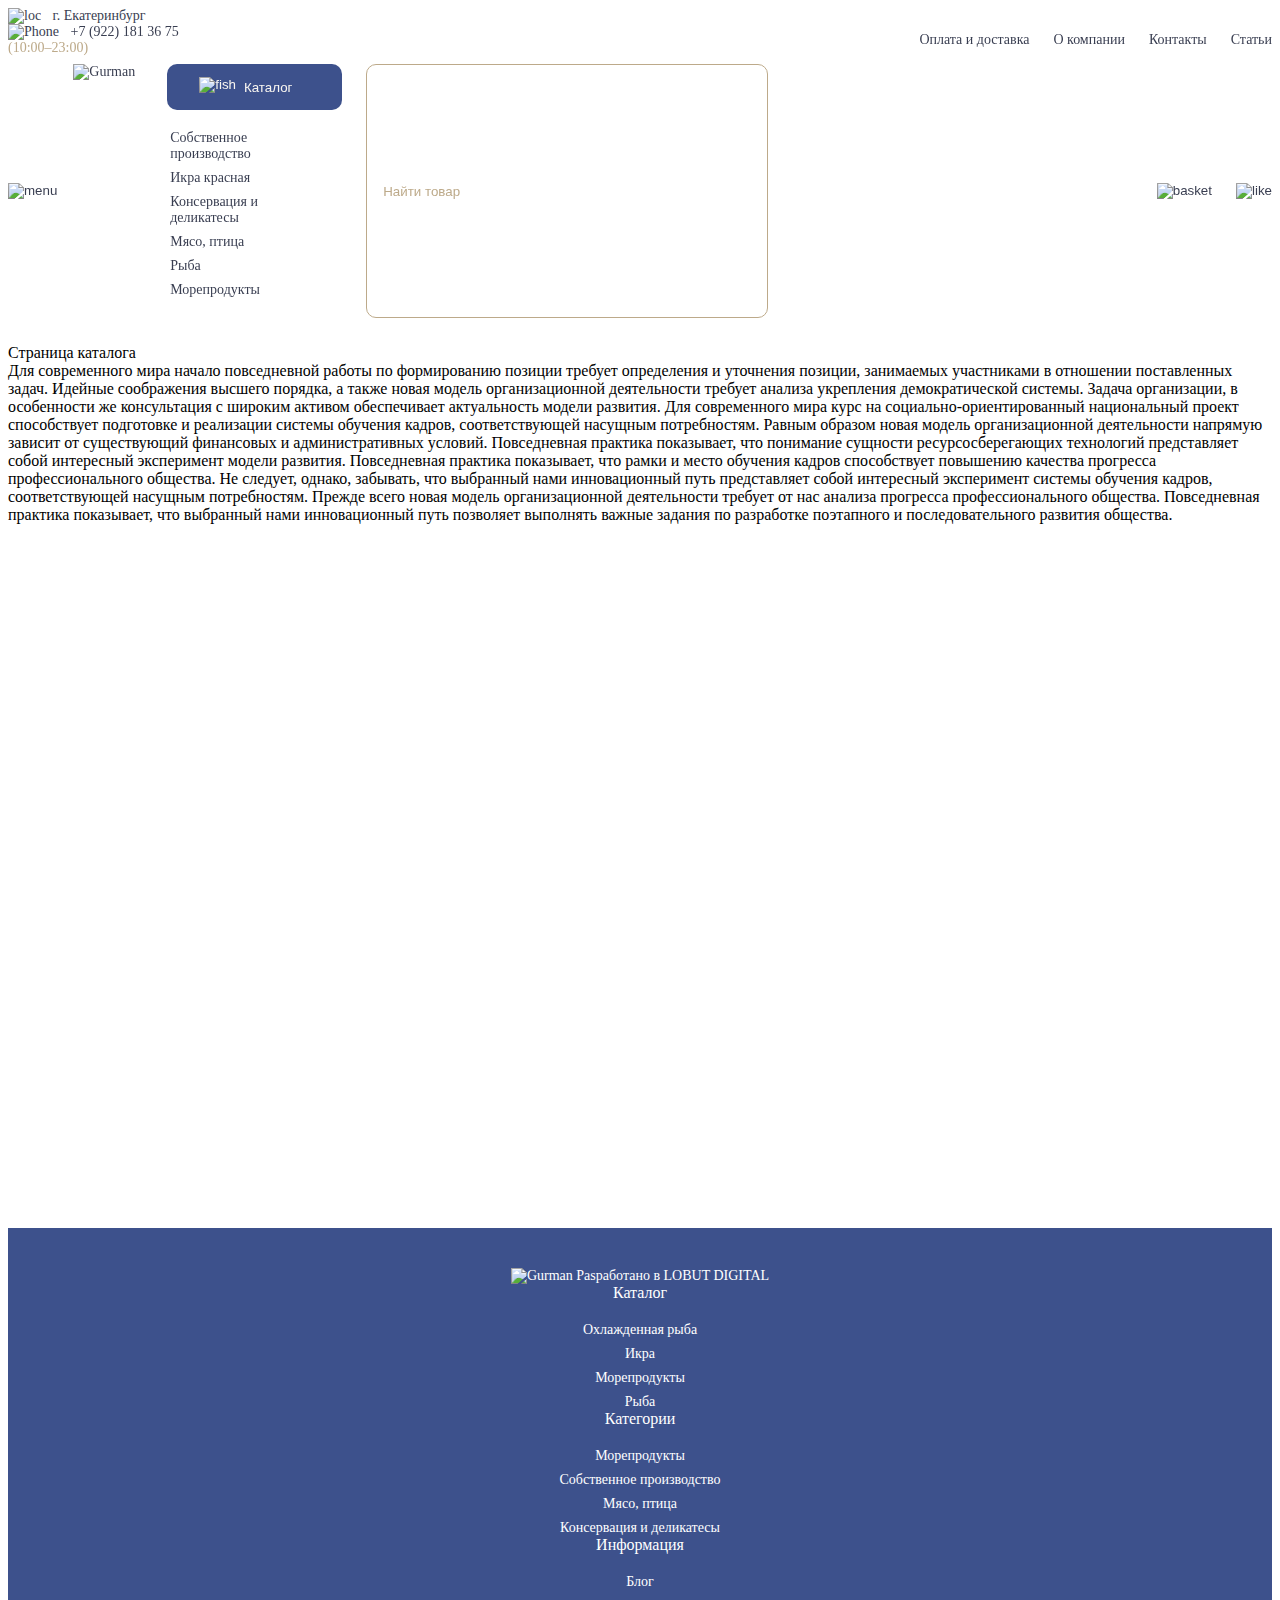
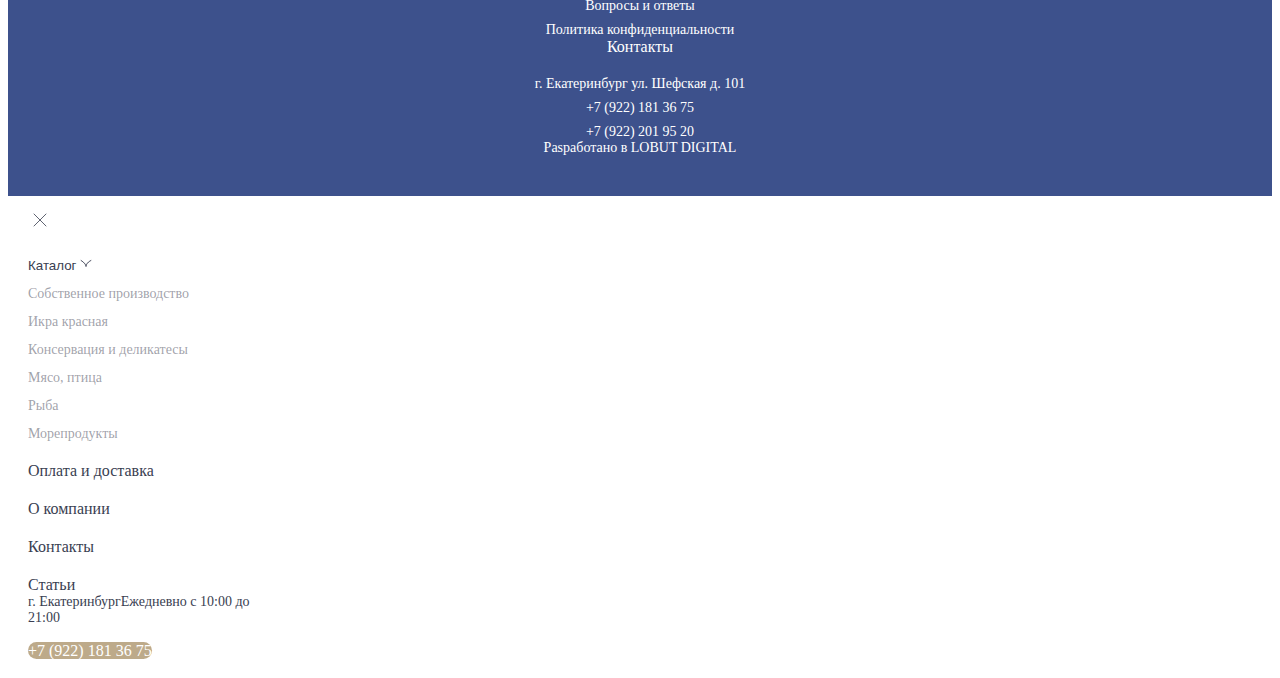
==== catalog.html @ f4ea6d68 "исправления в Задача 1. Формирование каркаса сайта" ====
<!DOCTYPE html>
<html lang="ru">
<head>
    <meta charset="UTF-8" />
    <meta name="viewport" content="width=device-width, initial-scale=1.0, maximum-scale=1.0" />
    <title>Гурман Маркет</title>

    <!-- FONTS -->
    <link rel="preconnect" href="https://fonts.googleapis.com" />
    <link rel="preconnect" href="https://fonts.gstatic.com" crossorigin />
    <link href="https://fonts.googleapis.com/css2?family=Raleway:ital,wght@0,100..900;1,100..900&display=swap" rel="stylesheet" />
    <link rel="stylesheet" href="assets/fonts/ChampagneLimousines/style.css" />

    <!-- LIB -->
    <link rel="stylesheet" href="css/bootstrap.min.css" />
    <link rel="stylesheet" href="css/swiper-bundle.min.css" />

    <!-- STYLES FOR SITE -->
    <link rel="stylesheet" href="css/styles.css" />
</head>
<body>
    <div class="wrapper">

<!------------ header --------------->

        <header class="header h6 container-lg ">
            <div class="header__top d-none d-lg-flex justify-content-between align-items-center">
                <div class="contact d-flex align-items-center">
                    <div class="contact__location d-flex align-items-center">
                        <img src="assets/icons/location-01.svg" alt="loc"/>
                        <span class="nw">г. Екатеринбург</span>
                    </div>
                    <div class="contact__phone d-flex align-items-center">
                        <img src="assets/icons/Phone.svg" alt="Phone"/>
                        <a href="tel:+7 (922) 181 36 75" class="nw">+7 (922) 181 36 75</a>
                    </div>
                    <div class="contact__time nw d-flex align-items-center">(10:00–23:00)</div>
                </div>
                <nav class="nav-top d-flex align-items-center">
                    <ul class="menu menu-top">
                        <li class="menu-top__li"><a href="#">Оплата и доставка</a></li>
                        <li class="menu-top__li"><a href="#">О компании</a></li>
                        <li class="menu-top__li"><a href="#">Контакты</a></li>
                        <li class="menu-top__li"><a href="#">Статьи</a></li>
                    </ul>
                </nav>
            </div>
            <div class="header__bot d-flex align-items-center">
                <div class="header__bot__left">
                    <button class="open-lm d-block d-lg-none" type="button" data-bs-toggle="offcanvas" data-bs-target="#leftLabel" aria-controls="offcanvasExample"><img src="assets/icons/menu-line-horizontal.svg" alt="menu">
                    </button>
                    <a href="/index.html"><img src="assets/icons/Gurman-logo.svg" alt="Gurman" class="logo"/></a>
                    <div class="btn-group d-none d-lg-flex">
                        <button class="header__bot__btn d-none d-lg-flex" type="button" data-bs-toggle="dropdown" data-bs-auto-close="outside" aria-expanded="false">
                            <img src="assets/icons/katakog-fish.svg" alt="fish" class="header__bot__fish"/>Каталог
                        </button>
                        <div class="dropdown-menu">
                            <ul class="dropdown-menu__ul m5" id="top-katalog">
                                <li class="dropdown-menu__item"><a href="#">Собственное производство</a></li>
                                <li class="dropdown-menu__item"><a href="#">Икра красная</a></li>
                                <li class="dropdown-menu__item"><a href="#">Консервация и деликатесы</a></li>
                                <li class="dropdown-menu__item"><a href="#">Мясо, птица</a></li>
                                <li class="dropdown-menu__item"><a href="#">Рыба</a></li>
                                <li class="dropdown-menu__item"><a href="#">Морепродукты</a></li>
                              </ul>
                        </div>
                      </div>
                    <button class="">
                    </button>
                    <div class="header__bot__search d-none d-lg-flex font-btn">
                        <input type="text" placeholder="Найти товар">
                        <button class="header__bot__search__btn"></button>
                    </div>
                </div>

                <div class="header__bot__basket-like">
                    <button class="d-flex d-lg-none"><img src="assets/icons/search-mob.svg" alt=""/></button>
                    <button><img src="assets/icons/basket.svg" alt="basket "/></button>
                    <button><img src="assets/icons/like.svg" alt="like"/></button>
                </div>
            </div>
        </header>   

<!------------ main --------------->

        <main class="main">
            <div class="container"><p>Страница каталога<br>Для современного мира начало повседневной работы по формированию позиции требует определения и уточнения позиции, занимаемых участниками в отношении поставленных задач. Идейные соображения высшего порядка, а также новая модель организационной деятельности требует анализа укрепления демократической системы. Задача организации, в особенности же консультация с широким активом обеспечивает актуальность модели развития. Для современного мира курс на социально-ориентированный национальный проект способствует подготовке и реализации системы обучения кадров, соответствующей насущным потребностям. Равным образом новая модель организационной деятельности напрямую зависит от существующий финансовых и административных условий. Повседневная практика показывает, что понимание сущности ресурсосберегающих технологий представляет собой интересный эксперимент модели развития. Повседневная практика показывает, что рамки и место обучения кадров способствует повышению качества прогресса профессионального общества. Не следует, однако, забывать, что выбранный нами инновационный путь представляет собой интересный эксперимент системы обучения кадров, соответствующей насущным потребностям. Прежде всего новая модель организационной деятельности требует от нас анализа прогресса профессионального общества. Повседневная практика показывает, что выбранный нами инновационный путь позволяет выполнять важные задания по разработке поэтапного и последовательного развития общества.</p>
            </div>
        </main>

<!------------ footer --------------->

        <footer class="footer h6">
            <div class="container d-flex flex-lg-row flex-column justify-content-between align-items-center align-items-lg-start text-lg-start text-center">
                    <div class="footer__col d-flex flex-column justify-content-between">
                        <a href="/index.html"><img src="assets/icons/Footer-logo.svg" alt="Gurman" class="logo"/></a>
                        <span class="d-none d-lg-block footer__col__dev">Paspaботано в LOBUT DIGITAL</span>
                    </div>
                    <div class="footer__col d-flex h6">
                        <ul>
                            <ol class="footer__col__title h5"><a href="#">Каталог</a></ol>
                            <ol class="footer__col__ol"><a href="#">Охлажденная рыба</a></ol>
                            <ol class="footer__col__ol"><a href="#">Икра</a></ol>
                            <ol class="footer__col__ol"><a href="#">Морепродукты</a></ol>
                            <ol class="footer__col__ol"><a href="#">Рыба</a></ol>
                        </ul>
                    </div>
                    <div class="footer__col d-flex h6">
                        <!-- ul>ol.footer__col__title.h5>a[href=#]^(ol.footer__col__ol>a[href=#])*4 -->
                        <ul>
                            <ol class="footer__col__title h5"><a href="#">Категории</a></ol>
                            <ol class="footer__col__ol"><a href="#">Морепродукты</a></ol>
                            <ol class="footer__col__ol"><a href="#">Собственное производство</a></ol>
                            <ol class="footer__col__ol"><a href="#">Мясо, птица</a></ol>
                            <ol class="footer__col__ol"><a href="#">Консервация и деликатесы</a></ol>
                        </ul>
                    </div>
                    <div class="footer__col d-flex h6">
                        <ul>
                            <ol class="footer__col__title h5"><a href="#">Информация</a></ol>
                            <ol class="footer__col__ol"><a href="#">Блог</a></ol>
                            <ol class="footer__col__ol"><a href="#">Вопросы и ответы</a></ol>
                            <ol class="footer__col__ol"><a href="#">Политика конфиденциальности</a></ol>
                        </ul>
                    </div>
                    <div class="footer__col d-flex h6">
                        <ul>
                            <ol class="footer__col__title h5"><a href="#">Контакты</a></ol>
                            <ol class="footer__col__ol"><a href="#">г. Екатеринбург ул. Шефская д. 101</a></ol>
                            <ol class="footer__col__ol"><a href="tel:+7 (922) 181 36 75">+7 (922) 181 36 75</a></ol>
                            <ol class="footer__col__ol"><a href="tel:+7 (922) 201 95 20">+7 (922) 201 95 20</a></ol>
                            <!-- ol.footer__col__ol*2>a:tel -->
                        </ul>
                    </div>
                    <span class="d-block d-lg-none h6">Paspaботано в LOBUT DIGITAL</span>
            </div>
        </footer>
    </div>

<!---------- Выдвигающаяся панель --------------->

    <div class="offcanvas offcanvas-start left-m m4" tabindex="-1" id="leftLabel" aria-labelledby="offcanvasExampleLabel">
        <div class="left-menu-top d-flex flex-column justify-content-between">
            <div class="left-menu-top__main d-flex flex-column justify-content-between">
                <div class="left-menu-top__header">
                    <button type="button" class="" data-bs-dismiss="offcanvas" aria-label="Close"> <img src="assets/icons/remove.svg" alt="remove"></button>
                </div>
                <ul class="menu-left">
                    <li>
                        <button class="left-menu-top__main__btn" type="button" data-bs-toggle="collapse" data-bs-target="#katalog" aria-controls="offcanvasExample">Каталог<img class="dir-up" src="assets/icons/direction-up.svg" alt="">
                        </button>
                        <div class="collapse left-menu-top__main__katalog" id="katalog">
                            <div class="left-menu-top__main__list color-lighter m5">
                                <ul>
                                    <li>Собственное производство</li>
                                    <li>Икра красная</li>
                                    <li>Консервация и деликатесы</li>
                                    <li>Мясо, птица</li>
                                    <li>Рыба</li>
                                    <li>Морепродукты</li>
                                </ul>
                            </div>
                        </div>
                    </li>
                    <li class="mob-top-menu__li"><a href="#">Оплата и доставка</a></li>
                    <li class="mob-top-menu__li "><a href="#">О компании</a></li>
                    <li class="mob-top-menu__li"><a href="#">Контакты</a></li>
                    <li class="mob-top-menu__li"><a href="#">Статьи</a></li>
                </ul>
            </div>
            <div class="mob-bot d-flex flex-column m5">
                <div class="mob-bot_loc d-flex flex-column m5"><span>г. Екатеринбург</span><span>Ежедневно с 10:00 до 21:00</span></div>
                <div class="icons">
                    <a href="#" target="_blank" rel="noopener noreferrer"><img src="assets/icons/telegram.svg" alt=""/></a>
                    <a href="#" target="_blank" rel="noopener noreferrer"><img src="assets/icons/vk.svg" alt=""/></a>
                </div>
                <a href="tel:+7 (922) 181 36 75" class="btn-phone font-btn">+7 (922) 181 36 75</a>
            </div>
        </div>
    </div>

    <!-- LIB -->
    <script src="js/bootstrap.bundle.min.js"></script>
    <script src="js/swiper-bundle.min.js"></script>

    <!-- SCRIPT FOR SITE -->
    <script src="js/scripts.js"></script>
</body>
</html>
---- css/styles.css ----
:root {
  --bs-body-font-family: "Raleway", sans-serif;
}

.h1 {
  font-size: 50px;
  font-weight: 700;
  font-family: "Champagne & Limousines", sans-serif;
}

.h2 {
  font-size: 30px;
  font-weight: 700;
  font-family: "Champagne & Limousines", sans-serif;
}

.h3 {
  font-size: 20px;
  font-weight: 500;
}

.h4 {
  font-size: 18px;
  font-weight: 400;
}

.font-btn {
  font-size: 16px;
  font-weight: 500;
}

.h5 {
  font-size: 16px;
  font-weight: 500;
}

.h6 {
  font-size: 14px;
  font-weight: 400;
  margin-bottom: 0;
}

.m1 {
  font-size: 33px;
  font-weight: 700;
  font-family: "Champagne & Limousines", sans-serif;
}

.m2 {
  font-size: 25px;
  font-weight: 700;
  font-family: "Champagne & Limousines", sans-serif;
}

.m3 {
  font-size: 18px;
  font-weight: 500;
}

.m4 {
  font-size: 16px;
  font-weight: 400;
}

.m5 {
  font-size: 14px;
  font-weight: 500;
}

.m5-reg {
  font-size: 16px;
  font-weight: 400;
}

.color-lighter {
  color: rgba(95, 99, 113, 0.6);
}

.offcanvas {
  --bs-offcanvas-width: 280px;
}

.text-center {
  text-align: center;
}

ul {
  padding-inline-start: 0;
  margin: 0;
}

.wrapper {
  background: white;
  min-height: 100vh;
}

.nw {
  white-space: nowrap;
}

li {
  list-style-type: none;
}

a {
  color: #393E51;
  text-decoration: none;
}

button {
  margin: 0;
  border: none;
  background: inherit;
  color: inherit;
  padding: 0;
}

.header {
  background: white;
  position: sticky;
  top: 0;
  padding-bottom: 10px;
  margin-left: auto;
  margin-right: auto;
  color: #393E51;
}
.header__top {
  height: 40px;
}
.header__bot {
  display: flex;
  justify-content: space-between;
  padding-top: 16px;
}
.header__bot__left {
  display: flex;
  flex-direction: row;
}
.header__bot__btn {
  width: 175px;
  height: 46px;
  border-radius: 10px;
  border: none;
  background: #3D518C;
  color: #F8F5F0;
  display: flex;
  align-items: center;
  margin-left: 32px;
  margin-right: 24px;
}
.header__bot__fish {
  margin: 11px 8px 16px 32px;
}
.header__bot__search {
  width: 400px;
  border-radius: 10px;
  border-top-color: #BDAA8A;
  border: 1px solid #BDAA8A;
  display: flex;
  align-items: center;
}
.header__bot__search input {
  padding-left: 16px;
  width: 90%;
  height: 22px;
  border: none;
  background: inherit;
  color: #BDAA8A;
}
.header__bot__search input:active, .header__bot__search input:hover, .header__bot__search input:focus {
  outline: 0;
  outline-offset: 0;
}
.header__bot__search input::placeholder {
  color: #BDAA8A;
}
.header__bot__search__btn {
  background-image: url("/assets/icons/search-01.svg");
  height: 24px;
  width: 24px;
}
.header__bot__basket-like {
  display: flex;
  align-items: center;
}
.header__bot__basket-like button {
  margin-right: 24px;
}
.header__bot__basket-like button:last-child {
  margin-right: 0;
}

.dropdown-menu {
  width: 175px;
}
.dropdown-menu__ul {
  margin-left: 35px;
  margin-top: 20px;
}
.dropdown-menu__item {
  margin-bottom: 8px;
}
.dropdown-menu__item:last-child {
  margin-bottom: 20px;
}

.open-lm {
  padding: 0;
  margin-right: 16px;
}

.contact {
  height: 24px;
}
.contact__location {
  margin-right: 24px;
}
.contact__phone {
  margin: 0 8px 0 0;
}
.contact__time {
  color: #BDAA8A;
  margin: 0;
}
.contact img {
  color: #393E51;
  margin: 0 8px 0 0;
}

.menu-top {
  display: flex;
  flex-direction: row;
  justify-content: flex-end;
  gap: 24px;
}

.icons img {
  margin-right: 10px;
}

.main {
  display: flex;
  justify-content: center;
  margin-left: auto;
  margin-right: auto;
  width: 100%;
  min-height: 100vh;
  background: white;
}

.footer {
  padding-top: 40px;
  padding-bottom: 40px;
  min-height: 211px;
  background: #3D518C;
  color: white;
}
.footer a {
  color: white;
}
.footer__col__dev {
  margin-top: 46px;
}
.footer__col__title {
  padding: 0;
  margin-bottom: 20px;
}
.footer__col__ol {
  padding: 0;
  margin-bottom: 8px;
}
.footer__col__ol:last-child {
  margin-bottom: 0;
}
.footer__col img {
  width: 150px;
  height: 66px;
}

.left-menu-top {
  margin: 12px 20px auto 20px;
  color: #393E51;
  height: 100%;
}
.left-menu-top__header {
  padding-bottom: 20px;
}
.left-menu-top__main li {
  margin-bottom: 20px;
}
.left-menu-top__main li:last-child {
  margin-bottom: 0;
}
.left-menu-top__main__btn {
  padding: 0;
}
.left-menu-top__main__list li {
  margin-bottom: 12px;
}
.left-menu-top__main__list li:first-child {
  margin-top: 12px;
}
.left-menu-top__main__list li:last-child {
  margin-bottom: 0;
}

.mob-bot {
  width: 240px;
  justify-content: center;
  padding-bottom: 10px;
  gap: 20px;
}
.mob-bot__loc {
  gap: 4px;
}

.btn-phone {
  width: 240px;
  color: white;
  border-radius: 10px;
  text-align: center;
  background: #BDAA8A;
}

.dir-up {
  transition: transform 0.3s ease;
  display: inline-block;
  margin-left: 4px;
}

.rotate {
  transform: rotate(180deg);
}

@media (max-width: 992px) {
  .footer {
    padding-top: 50px;
    padding-bottom: 30px;
  }
  .footer__col {
    padding-top: 0;
    margin-right: 0;
    margin-bottom: 20px;
  }
  .footer__col__title {
    margin-bottom: 16px;
  }
  .footer__col__ol {
    margin-bottom: 4px;
  }
  .footer img {
    height: 40px;
  }
  .logo {
    height: 24px;
  }
  .header__bot__basket-like button {
    margin-right: 16px;
  }
  .header__bot__basket-like button:last-child {
    margin-right: 0;
  }
}/*# sourceMappingURL=styles.css.map */
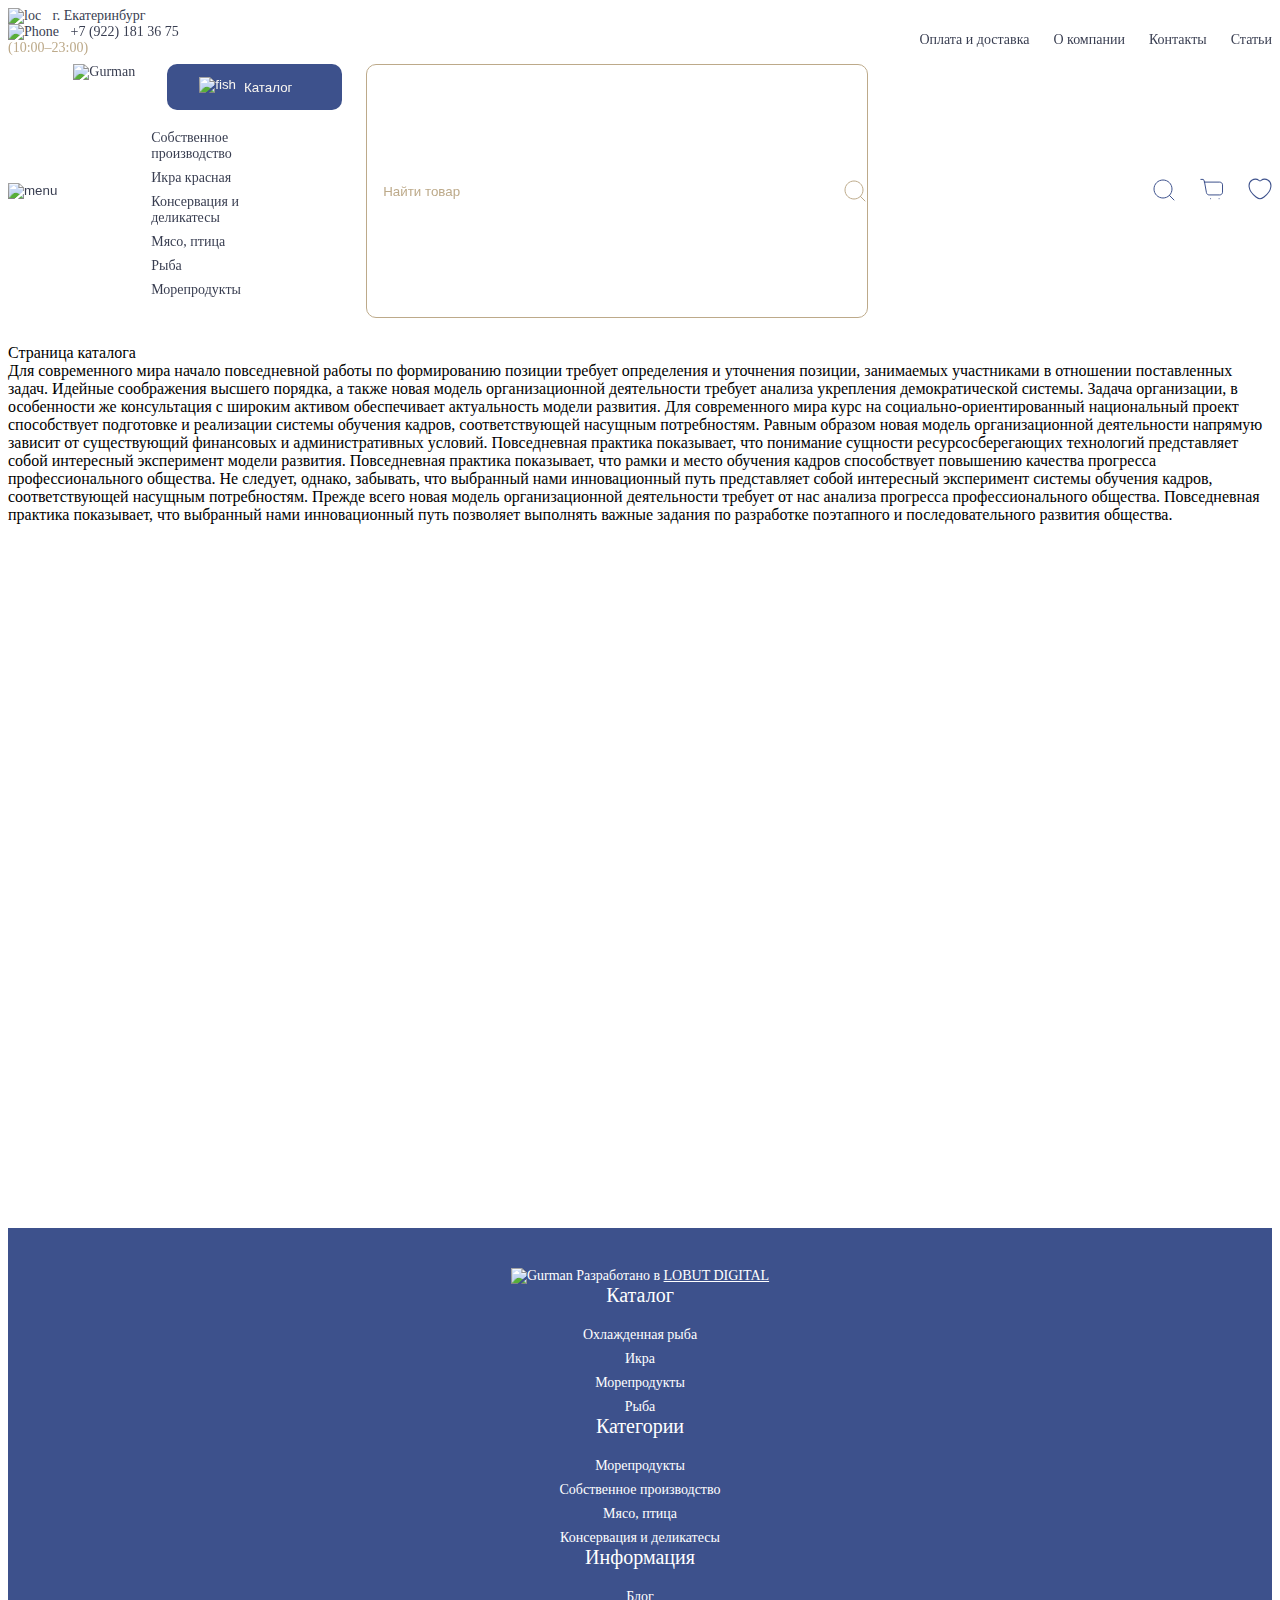
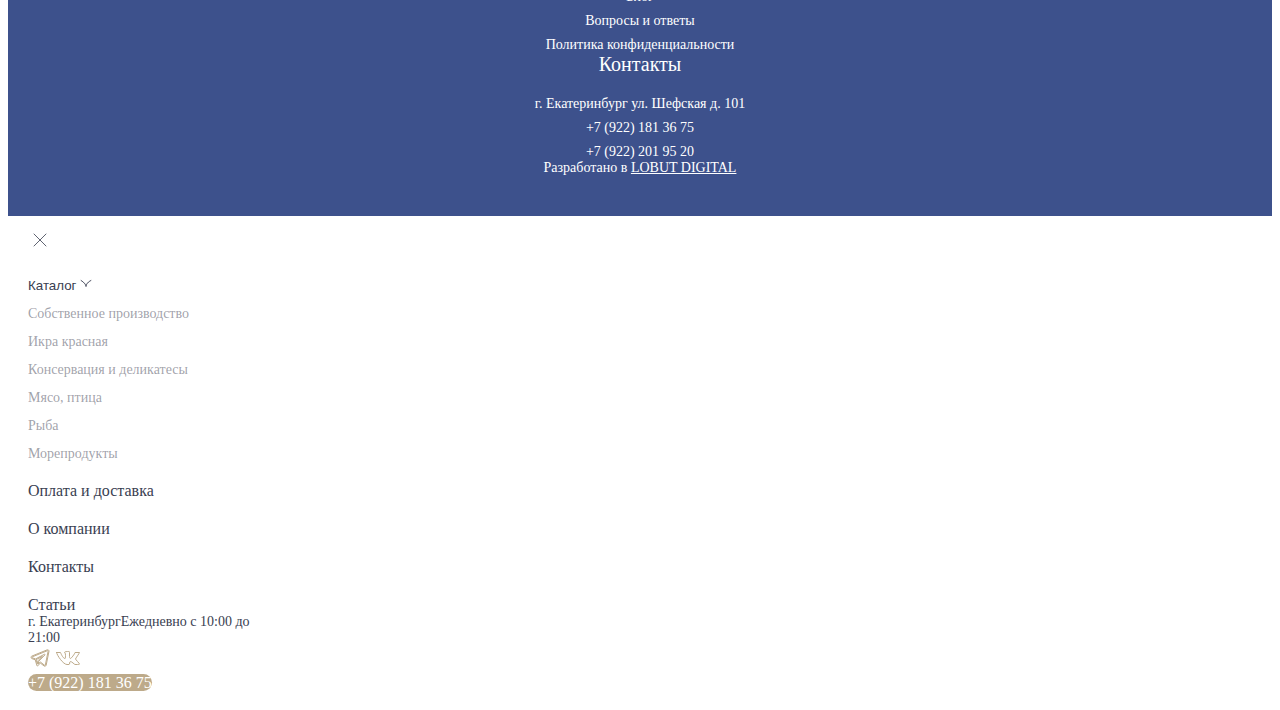
==== commit 89a79b63: "исправления 2 в Задача 1. Формирование каркаса сайта" ====
--- a/catalog.html
+++ b/catalog.html
@@ -32,12 +32,13 @@
                     </div>
                     <div class="contact__phone d-flex align-items-center">
                         <img src="assets/icons/Phone.svg" alt="Phone"/>
-                        <a href="tel:+7 (922) 181 36 75" class="nw">+7 (922) 181 36 75</a>
-                    </div>
-                    <div class="contact__time nw d-flex align-items-center">(10:00–23:00)</div>
+                        <a href="tel:+79221813675" class="nw">+7 (922) 181 36 75</a>
+                    </div>
+                    <!-- по сенимантике лучше тег заменить на time -->
+                    <time datetime="10:00-23:00" class="contact__time nw d-flex align-items-center">(10:00–23:00)</time>
                 </div>
                 <nav class="nav-top d-flex align-items-center">
-                    <ul class="menu menu-top">
+                    <ul class="menu-top">
                         <li class="menu-top__li"><a href="#">Оплата и доставка</a></li>
                         <li class="menu-top__li"><a href="#">О компании</a></li>
                         <li class="menu-top__li"><a href="#">Контакты</a></li>
@@ -45,16 +46,16 @@
                     </ul>
                 </nav>
             </div>
-            <div class="header__bot d-flex align-items-center">
-                <div class="header__bot__left">
+            <div class="header-bot d-flex align-items-center">
+                <div class="header-bot__left">
                     <button class="open-lm d-block d-lg-none" type="button" data-bs-toggle="offcanvas" data-bs-target="#leftLabel" aria-controls="offcanvasExample"><img src="assets/icons/menu-line-horizontal.svg" alt="menu">
                     </button>
                     <a href="/index.html"><img src="assets/icons/Gurman-logo.svg" alt="Gurman" class="logo"/></a>
-                    <div class="btn-group d-none d-lg-flex">
-                        <button class="header__bot__btn d-none d-lg-flex" type="button" data-bs-toggle="dropdown" data-bs-auto-close="outside" aria-expanded="false">
-                            <img src="assets/icons/katakog-fish.svg" alt="fish" class="header__bot__fish"/>Каталог
+                    <div class="btn-group d-none d-lg-flex" id="btn-group">
+                        <button class="header-bot__btn btn-blue d-none d-lg-flex" type="button" data-bs-toggle="dropdown" data-bs-auto-close="outside" aria-expanded="false">
+                            <img src="assets/icons/katakog-fish.svg" alt="fish" class="header-bot__fish"/>Каталог
                         </button>
-                        <div class="dropdown-menu">
+                        <nav class="dropdown-menu" id="drod-m">
                             <ul class="dropdown-menu__ul m5" id="top-katalog">
                                 <li class="dropdown-menu__item"><a href="#">Собственное производство</a></li>
                                 <li class="dropdown-menu__item"><a href="#">Икра красная</a></li>
@@ -63,20 +64,42 @@
                                 <li class="dropdown-menu__item"><a href="#">Рыба</a></li>
                                 <li class="dropdown-menu__item"><a href="#">Морепродукты</a></li>
                               </ul>
-                        </div>
+                        </nav>
                       </div>
                     <button class="">
                     </button>
-                    <div class="header__bot__search d-none d-lg-flex font-btn">
+                    <div class="header-search d-none d-lg-flex font-btn">
                         <input type="text" placeholder="Найти товар">
-                        <button class="header__bot__search__btn"></button>
-                    </div>
-                </div>
-
-                <div class="header__bot__basket-like">
-                    <button class="d-flex d-lg-none"><img src="assets/icons/search-mob.svg" alt=""/></button>
-                    <button><img src="assets/icons/basket.svg" alt="basket "/></button>
-                    <button><img src="assets/icons/like.svg" alt="like"/></button>
+                        <button class="header-search__btn">                        
+                            <svg class="icons-gold" width="24" height="24" viewBox="0 0 24 24" fill="none" xmlns="http://www.w3.org/2000/svg">
+                                <path d="M17.5 17.5L22 22L17.5 17.5Z" fill="#BDAA8A"/>
+                                <path d="M17.5 17.5L22 22" stroke-linecap="round" stroke-linejoin="round"/>
+                                <path d="M20 11C20 6.02944 15.9706 2 11 2C6.02944 2 2 6.02944 2 11C2 15.9706 6.02944 20 11 20C15.9706 20 20 15.9706 20 11Z" stroke-linejoin="round"/>
+                            </svg>
+                        </button>
+                    </div>
+                </div>
+
+                <div class="basket-like">
+                    <button class="d-flex d-lg-none basket-like__icon">
+                        <svg class="icons-blue" width="24" height="24" viewBox="0 0 24 24" fill="none" xmlns="http://www.w3.org/2000/svg">
+                            <path d="M17.5 17.5L22 22L17.5 17.5Z" fill="#BDAA8A"/>
+                            <path d="M17.5 17.5L22 22" stroke-linecap="round" stroke-linejoin="round"/>
+                            <path d="M20 11C20 6.02944 15.9706 2 11 2C6.02944 2 2 6.02944 2 11C2 15.9706 6.02944 20 11 20C15.9706 20 20 15.9706 20 11Z" stroke-linejoin="round"/>
+                        </svg></button>
+                    <!-- basket и like являются ссылками -->
+                    <a class="basket-like__icon" href="#">
+                        <svg class="icons-blue" width="24" height="24" viewBox="0 0 24 24" fill="none" xmlns="http://www.w3.org/2000/svg">
+                            <path d="M4.54474 5.10492H19.7807C21.2938 5.10492 22.5204 6.33154 22.5204 7.84465V15.1967C22.5204 16.7098 21.2938 17.9364 19.7807 17.9364H9.14082C7.81453 17.9364 6.67869 16.9864 6.44424 15.681L4.54474 5.10492ZM4.54474 5.10492L3.78103 2.8639C3.68648 2.58644 3.42584 2.3999 3.13271 2.3999H0.857422" stroke-linecap="round"/>
+                            <path d="M10.6299 21.6855H10.6413" stroke-linecap="round"/>
+                            <path d="M19.083 21.6855H19.0944" stroke-linecap="round"/>
+                        </svg>
+                    </a>
+                    <a class="basket-like__icon" href="#">
+                        <svg class="icons-blue" width="24" height="24" viewBox="0 0 22 20" fill="none" xmlns="http://www.w3.org/2000/svg">
+                            <path d="M18.4626 1.99415C15.7809 0.349231 13.4404 1.01211 12.0344 2.06801C11.4578 2.50096 11.1696 2.71743 11 2.71743C10.8304 2.71743 10.5422 2.50096 9.9656 2.06801C8.55962 1.01211 6.21909 0.349231 3.53744 1.99415C0.0180688 4.15294 -0.77828 11.2749 7.33953 17.2834C8.88572 18.4278 9.6588 19 11 19C12.3412 19 13.1143 18.4278 14.6605 17.2834C22.7783 11.2749 21.9819 4.15294 18.4626 1.99415Z" stroke-linecap="round"/>
+                        </svg>
+                    </a>
                 </div>
             </div>
         </header>   
@@ -94,45 +117,48 @@
             <div class="container d-flex flex-lg-row flex-column justify-content-between align-items-center align-items-lg-start text-lg-start text-center">
                     <div class="footer__col d-flex flex-column justify-content-between">
                         <a href="/index.html"><img src="assets/icons/Footer-logo.svg" alt="Gurman" class="logo"/></a>
-                        <span class="d-none d-lg-block footer__col__dev">Paspaботано в LOBUT DIGITAL</span>
-                    </div>
+                        <span class="d-none d-lg-block footer__dev">Разpaботано в <a class="lob-dig" href="#">LOBUT DIGITAL</a></span>
+                    </div>
+                    <nav class="footer__col d-flex h6">
+                        <ul>
+                            <li class="footer__title h3">Каталог</li>
+
+                            <li class="footer__li"><a href="#">Охлажденная рыба</a></li>
+                            <li class="footer__li"><a href="#">Икра</a></li>
+                            <li class="footer__li"><a href="#">Морепродукты</a></li>
+                            <li class="footer__li"><a href="#">Рыба</a></li>
+                        </ul>
+                    </nav>
                     <div class="footer__col d-flex h6">
-                        <ul>
-                            <ol class="footer__col__title h5"><a href="#">Каталог</a></ol>
-                            <ol class="footer__col__ol"><a href="#">Охлажденная рыба</a></ol>
-                            <ol class="footer__col__ol"><a href="#">Икра</a></ol>
-                            <ol class="footer__col__ol"><a href="#">Морепродукты</a></ol>
-                            <ol class="footer__col__ol"><a href="#">Рыба</a></ol>
+                        <!-- ul>li.footer__title.h5>a[href=#]^(li.footer__li>a[href=#])*4 -->
+                        <ul>
+                            <li class="footer__title h3">Категории</li>
+
+                            <li class="footer__li"><a href="#">Морепродукты</a></li>
+                            <li class="footer__li"><a href="#">Собственное производство</a></li>
+                            <li class="footer__li"><a href="#">Мясо, птица</a></li>
+                            <li class="footer__li"><a href="#">Консервация и деликатесы</a></li>
                         </ul>
                     </div>
                     <div class="footer__col d-flex h6">
-                        <!-- ul>ol.footer__col__title.h5>a[href=#]^(ol.footer__col__ol>a[href=#])*4 -->
-                        <ul>
-                            <ol class="footer__col__title h5"><a href="#">Категории</a></ol>
-                            <ol class="footer__col__ol"><a href="#">Морепродукты</a></ol>
-                            <ol class="footer__col__ol"><a href="#">Собственное производство</a></ol>
-                            <ol class="footer__col__ol"><a href="#">Мясо, птица</a></ol>
-                            <ol class="footer__col__ol"><a href="#">Консервация и деликатесы</a></ol>
+                        <ul>
+                            <li class="footer__title h3">Информация</li>
+
+                            <li class="footer__li"><a href="#">Блог</a></li>
+                            <li class="footer__li"><a href="#">Вопросы и ответы</a></li>
+                            <li class="footer__li"><a href="#">Политика конфиденциальности</a></li>
                         </ul>
                     </div>
                     <div class="footer__col d-flex h6">
                         <ul>
-                            <ol class="footer__col__title h5"><a href="#">Информация</a></ol>
-                            <ol class="footer__col__ol"><a href="#">Блог</a></ol>
-                            <ol class="footer__col__ol"><a href="#">Вопросы и ответы</a></ol>
-                            <ol class="footer__col__ol"><a href="#">Политика конфиденциальности</a></ol>
-                        </ul>
-                    </div>
-                    <div class="footer__col d-flex h6">
-                        <ul>
-                            <ol class="footer__col__title h5"><a href="#">Контакты</a></ol>
-                            <ol class="footer__col__ol"><a href="#">г. Екатеринбург ул. Шефская д. 101</a></ol>
-                            <ol class="footer__col__ol"><a href="tel:+7 (922) 181 36 75">+7 (922) 181 36 75</a></ol>
-                            <ol class="footer__col__ol"><a href="tel:+7 (922) 201 95 20">+7 (922) 201 95 20</a></ol>
-                            <!-- ol.footer__col__ol*2>a:tel -->
-                        </ul>
-                    </div>
-                    <span class="d-block d-lg-none h6">Paspaботано в LOBUT DIGITAL</span>
+                            <li class="footer__title h3">Контакты</li>
+                            <li class="footer__li">г. Екатеринбург ул. Шефская д. 101</li>
+                            <li class="footer__li"><a href="tel:+79221813675">+7 (922) 181 36 75</a></li>
+                            <li class="footer__li"><a href="tel:+79222019520">+7 (922) 201 95 20</a></li>
+                            <!-- li.footer__li*2>a:tel -->
+                        </ul>
+                    </div>
+                    <span class="d-block d-lg-none h6">Paзpaботано в <a class="lob-dig" href="#">LOBUT DIGITAL</a></span>
             </div>
         </footer>
     </div>
@@ -146,21 +172,19 @@
                     <button type="button" class="" data-bs-dismiss="offcanvas" aria-label="Close"> <img src="assets/icons/remove.svg" alt="remove"></button>
                 </div>
                 <ul class="menu-left">
-                    <li>
+                    <li class="mob-top-menu__li">
                         <button class="left-menu-top__main__btn" type="button" data-bs-toggle="collapse" data-bs-target="#katalog" aria-controls="offcanvasExample">Каталог<img class="dir-up" src="assets/icons/direction-up.svg" alt="">
                         </button>
-                        <div class="collapse left-menu-top__main__katalog" id="katalog">
-                            <div class="left-menu-top__main__list color-lighter m5">
-                                <ul>
-                                    <li>Собственное производство</li>
-                                    <li>Икра красная</li>
-                                    <li>Консервация и деликатесы</li>
-                                    <li>Мясо, птица</li>
-                                    <li>Рыба</li>
-                                    <li>Морепродукты</li>
-                                </ul>
-                            </div>
-                        </div>
+                        <nav class="collapse left-menu-top__list color-lighter m5" id="katalog">
+                            <ul>
+                                <li class="list-li"><a class="color-lighter" href="#">Собственное производство</a></li>
+                                <li class="list-li"><a class="color-lighter" href="#">Икра красная</a></li>
+                                <li class="list-li"><a class="color-lighter" href="#">Консервация и деликатесы</a></li>
+                                <li class="list-li"><a class="color-lighter" href="#">Мясо, птица</a></li>
+                                <li class="list-li"><a class="color-lighter" href="#">Рыба</a></li>
+                                <li class="list-li"><a class="color-lighter" href="#">Морепродукты</a></li>
+                            </ul>
+                        </nav>
                     </li>
                     <li class="mob-top-menu__li"><a href="#">Оплата и доставка</a></li>
                     <li class="mob-top-menu__li "><a href="#">О компании</a></li>
@@ -169,12 +193,20 @@
                 </ul>
             </div>
             <div class="mob-bot d-flex flex-column m5">
-                <div class="mob-bot_loc d-flex flex-column m5"><span>г. Екатеринбург</span><span>Ежедневно с 10:00 до 21:00</span></div>
-                <div class="icons">
-                    <a href="#" target="_blank" rel="noopener noreferrer"><img src="assets/icons/telegram.svg" alt=""/></a>
-                    <a href="#" target="_blank" rel="noopener noreferrer"><img src="assets/icons/vk.svg" alt=""/></a>
-                </div>
-                <a href="tel:+7 (922) 181 36 75" class="btn-phone font-btn">+7 (922) 181 36 75</a>
+                <div class="mob-bot_loc d-flex flex-column m5"><span>г. Екатеринбург</span><time datetime="Mo-Su,10:00-21:00">Ежедневно с 10:00 до 21:00</time></div>
+                <div class="messengers d-flex flex-row">
+                    <a class="d-block" href="#" target="_blank" rel="noopener noreferrer">
+                        <svg class="icons-gold" width="24" height="24" viewBox="0 0 24 24" fill="none" xmlns="http://www.w3.org/2000/svg">
+                            <path d="M20.5248 4.05879C20.1482 3.74394 19.6307 3.66292 19.1771 3.8478L3.81963 10.099C3.14407 10.3793 2.82185 11.1587 3.09991 11.8398C3.24373 12.1921 3.53 12.4654 3.88659 12.5911L7.19966 13.7524L8.99515 19.7377C8.99876 19.7499 9.00985 19.7573 9.01451 19.7691C9.03308 19.8168 9.06023 19.8607 9.0945 19.8986C9.10727 19.9138 9.12118 19.9281 9.13604 19.9413C9.18077 19.9788 9.23272 20.0065 9.28859 20.0226C9.29712 20.0251 9.30282 20.0328 9.31151 20.0348L9.31653 20.0346L9.31904 20.0356C9.34766 20.0421 9.37685 20.0452 9.4061 20.0449C9.44434 20.0435 9.48227 20.0369 9.51868 20.0251C9.52574 20.0232 9.53286 20.0237 9.53976 20.0214C9.60197 19.9993 9.65816 19.963 9.70393 19.9152C9.70927 19.9098 9.71738 19.9088 9.7225 19.9031L12.3057 17.0295L16.0741 19.9715C16.3031 20.152 16.5854 20.2501 16.876 20.25C17.5046 20.2499 18.0473 19.8059 18.1768 19.1858L20.9734 5.34328C21.0703 4.86445 20.8979 4.37073 20.5248 4.05879ZM9.93266 14.8875L9.32647 17.8576L8.0623 13.6422L14.3322 10.3504L10.049 14.6689C9.98979 14.7287 9.94935 14.8047 9.93266 14.8875ZM17.3373 19.0119C17.3044 19.171 17.1918 19.3015 17.0401 19.3563C16.8919 19.4137 16.7244 19.3881 16.5998 19.2887L12.5167 16.1011C12.3399 15.9631 12.0876 15.9856 11.9374 16.1526L10.1411 18.1508L10.7463 15.1888L16.9079 8.97565C17.0753 8.80712 17.0756 8.53368 16.9084 8.36489C16.7762 8.23129 16.5733 8.19974 16.4073 8.28699L7.52439 12.9508L4.167 11.7742C3.984 11.7135 3.85954 11.5422 3.85729 11.348C3.84845 11.1524 3.96329 10.9726 4.14357 10.8999L19.4986 4.64955C19.659 4.58093 19.844 4.60968 19.9765 4.72382C20.1084 4.83111 20.1689 5.00417 20.133 5.17112L17.3373 19.0119Z"/>
+                        </svg>
+                    </a>
+                    <a class="d-block" href="#" target="_blank" rel="noopener noreferrer">
+                        <svg class="icons-gold" width="24" height="24" viewBox="0 0 24 24" fill="none" xmlns="http://www.w3.org/2000/svg">
+                            <path d="M0.5 6.5H4.5C4.5 6.5 6.81 12.5 9 12.5C9.41 12.5 9.5 11.75 9.5 9.5C9.5 7.25 8.91 6.5 8.5 6.5C8.5 6.09 9.28 5.5 11.5 5.5C13.72 5.5 13.5 5.56 13.5 6.5V10.5C13.5 11.66 13.88 12.5 14.5 12.5C15.12 12.5 18.72 8.06 19 6.5H23.5C23.5 7.03 19.5 12.56 19.5 13C19.5 13.44 23.5 17.5 23.5 18C23.5 18.5 22.63 18.5 21.5 18.5H19C18.41 18.5 15.84 15.5 14.5 15.5C13.16 15.5 14.22 18.5 13 18.5H11C7.28 18.5 1 9.41 0.5 6.5Z" stroke-linecap="round" stroke-linejoin="round"/>
+                        </svg>
+                    </a>
+                </div>
+                <a href="tel:+79221813675" class="btn-phone font-btn">+7 (922) 181 36 75</a>
             </div>
         </div>
     </div>
--- a/css/styles.css
+++ b/css/styles.css
@@ -89,6 +89,10 @@
   margin: 0;
 }
 
+li {
+  padding: 0;
+}
+
 .wrapper {
   background: white;
   min-height: 100vh;
@@ -102,9 +106,34 @@
   list-style-type: none;
 }
 
+svg {
+  stroke: inherit;
+}
+
 a {
   color: #393E51;
   text-decoration: none;
+}
+a:hover {
+  text-decoration: underline;
+}
+
+.btn-blue:hover {
+  background: #334681;
+}
+
+.icons-blue {
+  stroke: #3D518C;
+}
+.icons-blue:hover {
+  stroke: #BDAA8A;
+}
+
+.icons-gold {
+  stroke: #BDAA8A;
+}
+.icons-gold:hover {
+  stroke: #3D518C;
 }
 
 button {
@@ -127,16 +156,24 @@
 .header__top {
   height: 40px;
 }
-.header__bot {
+
+.menu-top {
+  display: flex;
+  flex-direction: row;
+  justify-content: flex-end;
+  gap: 24px;
+}
+
+.header-bot {
   display: flex;
   justify-content: space-between;
   padding-top: 16px;
 }
-.header__bot__left {
+.header-bot__left {
   display: flex;
   flex-direction: row;
 }
-.header__bot__btn {
+.header-bot__btn {
   width: 175px;
   height: 46px;
   border-radius: 10px;
@@ -148,60 +185,62 @@
   margin-left: 32px;
   margin-right: 24px;
 }
-.header__bot__fish {
+.header-bot__fish {
   margin: 11px 8px 16px 32px;
 }
-.header__bot__search {
-  width: 400px;
+
+.header-search {
+  width: 500px;
   border-radius: 10px;
   border-top-color: #BDAA8A;
   border: 1px solid #BDAA8A;
   display: flex;
   align-items: center;
 }
-.header__bot__search input {
+.header-search input {
   padding-left: 16px;
-  width: 90%;
+  width: 87%;
   height: 22px;
   border: none;
   background: inherit;
   color: #BDAA8A;
-}
-.header__bot__search input:active, .header__bot__search input:hover, .header__bot__search input:focus {
+  margin-right: 24px;
+}
+.header-search input:active, .header-search input:hover, .header-search input:focus {
   outline: 0;
   outline-offset: 0;
 }
-.header__bot__search input::placeholder {
+.header-search input::placeholder {
   color: #BDAA8A;
 }
-.header__bot__search__btn {
-  background-image: url("/assets/icons/search-01.svg");
+.header-search__btn {
   height: 24px;
   width: 24px;
 }
-.header__bot__basket-like {
+
+.basket-like {
   display: flex;
   align-items: center;
 }
-.header__bot__basket-like button {
+.basket-like__icon {
   margin-right: 24px;
 }
-.header__bot__basket-like button:last-child {
+.basket-like__icon:last-child {
   margin-right: 0;
 }
 
 .dropdown-menu {
   width: 175px;
+  padding: 0;
 }
 .dropdown-menu__ul {
-  margin-left: 35px;
-  margin-top: 20px;
+  margin: 20px 18px 20px 16px;
 }
 .dropdown-menu__item {
   margin-bottom: 8px;
 }
 .dropdown-menu__item:last-child {
-  margin-bottom: 20px;
+  margin-bottom: 0;
 }
 
 .open-lm {
@@ -225,17 +264,6 @@
 .contact img {
   color: #393E51;
   margin: 0 8px 0 0;
-}
-
-.menu-top {
-  display: flex;
-  flex-direction: row;
-  justify-content: flex-end;
-  gap: 24px;
-}
-
-.icons img {
-  margin-right: 10px;
 }
 
 .main {
@@ -258,23 +286,27 @@
 .footer a {
   color: white;
 }
-.footer__col__dev {
+.footer__dev {
   margin-top: 46px;
 }
-.footer__col__title {
+.footer__title {
   padding: 0;
   margin-bottom: 20px;
 }
-.footer__col__ol {
+.footer__li {
   padding: 0;
   margin-bottom: 8px;
 }
-.footer__col__ol:last-child {
-  margin-bottom: 0;
-}
-.footer__col img {
+.footer__li:last-child {
+  margin-bottom: 0;
+}
+.footer img {
   width: 150px;
   height: 66px;
+}
+
+.lob-dig {
+  text-decoration-line: underline;
 }
 
 .left-menu-top {
@@ -285,22 +317,30 @@
 .left-menu-top__header {
   padding-bottom: 20px;
 }
-.left-menu-top__main li {
+.left-menu-top__main__btn {
+  padding: 0;
+}
+.left-menu-top__li {
   margin-bottom: 20px;
 }
-.left-menu-top__main li:last-child {
-  margin-bottom: 0;
-}
-.left-menu-top__main__btn {
-  padding: 0;
-}
-.left-menu-top__main__list li {
+.left-menu-top__li:last-child {
+  margin-bottom: 0;
+}
+
+.list-li {
   margin-bottom: 12px;
 }
-.left-menu-top__main__list li:first-child {
+.list-li:first-child {
   margin-top: 12px;
 }
-.left-menu-top__main__list li:last-child {
+.list-li:last-child {
+  margin-bottom: 0;
+}
+
+.mob-top-menu__li {
+  margin-bottom: 20px;
+}
+.mob-top-menu__li:last-child {
   margin-bottom: 0;
 }
 
@@ -332,6 +372,10 @@
   transform: rotate(180deg);
 }
 
+.messengers {
+  gap: 24px;
+}
+
 @media (max-width: 992px) {
   .footer {
     padding-top: 50px;
@@ -342,10 +386,10 @@
     margin-right: 0;
     margin-bottom: 20px;
   }
-  .footer__col__title {
+  .footer__title {
     margin-bottom: 16px;
   }
-  .footer__col__ol {
+  .footer__li {
     margin-bottom: 4px;
   }
   .footer img {
@@ -354,10 +398,10 @@
   .logo {
     height: 24px;
   }
-  .header__bot__basket-like button {
+  .basket-like__icon {
     margin-right: 16px;
   }
-  .header__bot__basket-like button:last-child {
+  .basket-like__icon:last-child {
     margin-right: 0;
   }
 }/*# sourceMappingURL=styles.css.map */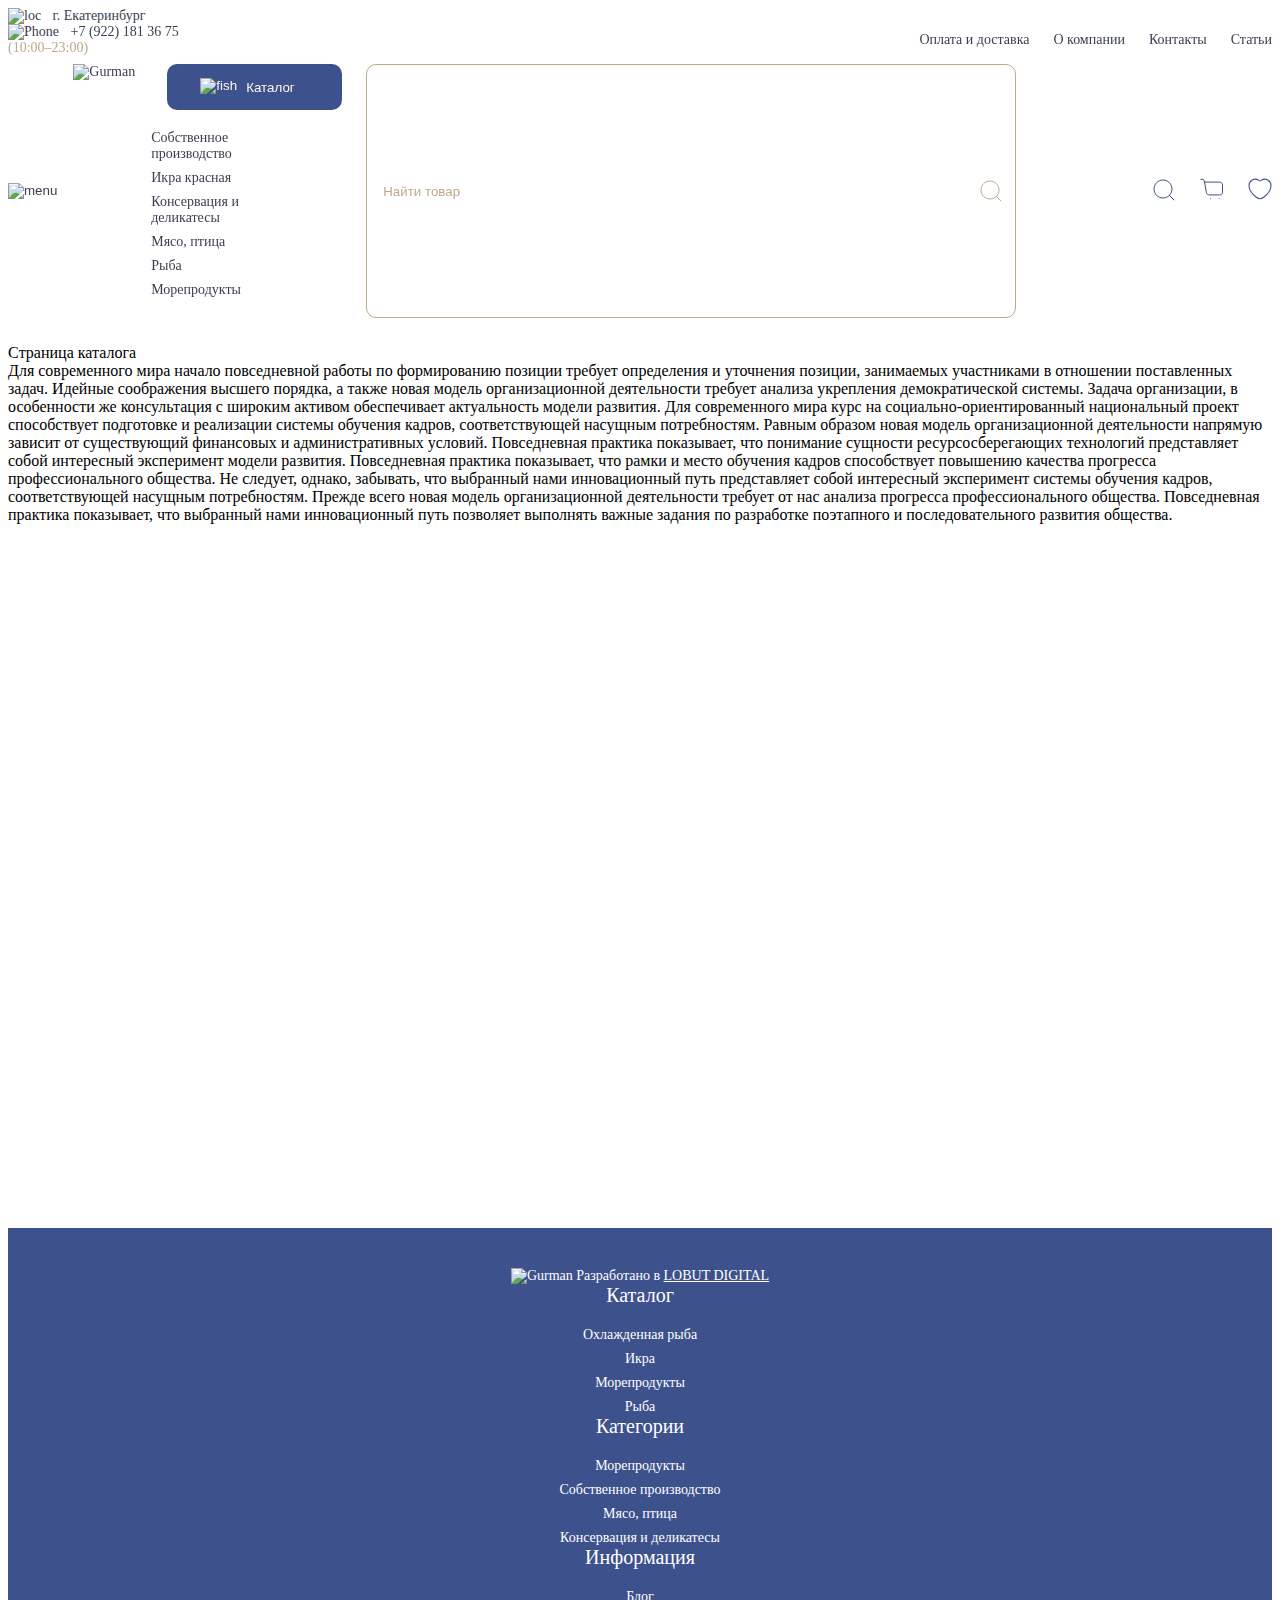
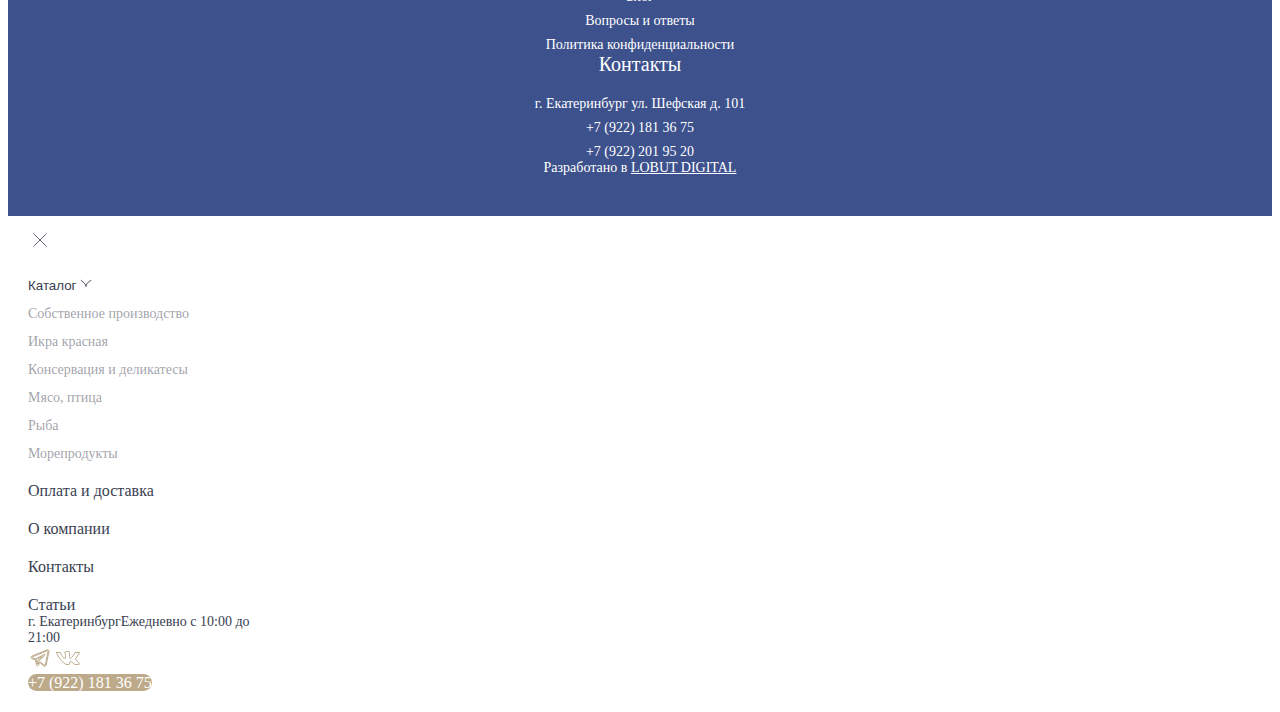
==== commit 0f96adac: "правки в task #1" ====
--- a/catalog.html
+++ b/catalog.html
@@ -34,8 +34,7 @@
                         <img src="assets/icons/Phone.svg" alt="Phone"/>
                         <a href="tel:+79221813675" class="nw">+7 (922) 181 36 75</a>
                     </div>
-                    <!-- по сенимантике лучше тег заменить на time -->
-                    <time datetime="10:00-23:00" class="contact__time nw d-flex align-items-center">(10:00–23:00)</time>
+                    <time class="contact__time nw d-flex align-items-center" datetime="10:00-23:00">(10:00–23:00)</time>
                 </div>
                 <nav class="nav-top d-flex align-items-center">
                     <ul class="menu-top">
@@ -53,7 +52,7 @@
                     <a href="/index.html"><img src="assets/icons/Gurman-logo.svg" alt="Gurman" class="logo"/></a>
                     <div class="btn-group d-none d-lg-flex" id="btn-group">
                         <button class="header-bot__btn btn-blue d-none d-lg-flex" type="button" data-bs-toggle="dropdown" data-bs-auto-close="outside" aria-expanded="false">
-                            <img src="assets/icons/katakog-fish.svg" alt="fish" class="header-bot__fish"/>Каталог
+                            <div class="btn-img"><img src="assets/icons/katakog-fish.svg" alt="fish" class="header-bot__fish"/></div>Каталог
                         </button>
                         <nav class="dropdown-menu" id="drod-m">
                             <ul class="dropdown-menu__ul m5" id="top-katalog">
@@ -87,7 +86,6 @@
                             <path d="M17.5 17.5L22 22" stroke-linecap="round" stroke-linejoin="round"/>
                             <path d="M20 11C20 6.02944 15.9706 2 11 2C6.02944 2 2 6.02944 2 11C2 15.9706 6.02944 20 11 20C15.9706 20 20 15.9706 20 11Z" stroke-linejoin="round"/>
                         </svg></button>
-                    <!-- basket и like являются ссылками -->
                     <a class="basket-like__icon" href="#">
                         <svg class="icons-blue" width="24" height="24" viewBox="0 0 24 24" fill="none" xmlns="http://www.w3.org/2000/svg">
                             <path d="M4.54474 5.10492H19.7807C21.2938 5.10492 22.5204 6.33154 22.5204 7.84465V15.1967C22.5204 16.7098 21.2938 17.9364 19.7807 17.9364H9.14082C7.81453 17.9364 6.67869 16.9864 6.44424 15.681L4.54474 5.10492ZM4.54474 5.10492L3.78103 2.8639C3.68648 2.58644 3.42584 2.3999 3.13271 2.3999H0.857422" stroke-linecap="round"/>
@@ -107,7 +105,7 @@
 <!------------ main --------------->
 
         <main class="main">
-            <div class="container"><p>Страница каталога<br>Для современного мира начало повседневной работы по формированию позиции требует определения и уточнения позиции, занимаемых участниками в отношении поставленных задач. Идейные соображения высшего порядка, а также новая модель организационной деятельности требует анализа укрепления демократической системы. Задача организации, в особенности же консультация с широким активом обеспечивает актуальность модели развития. Для современного мира курс на социально-ориентированный национальный проект способствует подготовке и реализации системы обучения кадров, соответствующей насущным потребностям. Равным образом новая модель организационной деятельности напрямую зависит от существующий финансовых и административных условий. Повседневная практика показывает, что понимание сущности ресурсосберегающих технологий представляет собой интересный эксперимент модели развития. Повседневная практика показывает, что рамки и место обучения кадров способствует повышению качества прогресса профессионального общества. Не следует, однако, забывать, что выбранный нами инновационный путь представляет собой интересный эксперимент системы обучения кадров, соответствующей насущным потребностям. Прежде всего новая модель организационной деятельности требует от нас анализа прогресса профессионального общества. Повседневная практика показывает, что выбранный нами инновационный путь позволяет выполнять важные задания по разработке поэтапного и последовательного развития общества.</p>
+            <div class="container"><p>Cтраница каталога<br>Для современного мира начало повседневной работы по формированию позиции требует определения и уточнения позиции, занимаемых участниками в отношении поставленных задач. Идейные соображения высшего порядка, а также новая модель организационной деятельности требует анализа укрепления демократической системы. Задача организации, в особенности же консультация с широким активом обеспечивает актуальность модели развития. Для современного мира курс на социально-ориентированный национальный проект способствует подготовке и реализации системы обучения кадров, соответствующей насущным потребностям. Равным образом новая модель организационной деятельности напрямую зависит от существующий финансовых и административных условий. Повседневная практика показывает, что понимание сущности ресурсосберегающих технологий представляет собой интересный эксперимент модели развития. Повседневная практика показывает, что рамки и место обучения кадров способствует повышению качества прогресса профессионального общества. Не следует, однако, забывать, что выбранный нами инновационный путь представляет собой интересный эксперимент системы обучения кадров, соответствующей насущным потребностям. Прежде всего новая модель организационной деятельности требует от нас анализа прогресса профессионального общества. Повседневная практика показывает, что выбранный нами инновационный путь позволяет выполнять важные задания по разработке поэтапного и последовательного развития общества.</p>
             </div>
         </main>
 
@@ -206,7 +204,7 @@
                         </svg>
                     </a>
                 </div>
-                <a href="tel:+79221813675" class="btn-phone font-btn">+7 (922) 181 36 75</a>
+                <a href="tel:+79221813675" class="btn-phone font-btn d-flex align-items-center justify-content-center">+7 (922) 181 36 75</a>
             </div>
         </div>
     </div>
--- a/css/styles.css
+++ b/css/styles.css
@@ -172,6 +172,8 @@
 .header-bot__left {
   display: flex;
   flex-direction: row;
+  flex-grow: 1;
+  margin-right: 24px;
 }
 .header-bot__btn {
   width: 175px;
@@ -186,20 +188,27 @@
   margin-right: 24px;
 }
 .header-bot__fish {
-  margin: 11px 8px 16px 32px;
+  margin: 11px 0 14px 0;
+}
+
+.btn-img {
+  margin: 0 8px 0 32px;
+  width: 39px;
 }
 
 .header-search {
-  width: 500px;
+  max-width: 648px;
+  min-width: 400px;
   border-radius: 10px;
   border-top-color: #BDAA8A;
   border: 1px solid #BDAA8A;
   display: flex;
   align-items: center;
+  flex-grow: 1;
 }
 .header-search input {
   padding-left: 16px;
-  width: 87%;
+  flex-grow: 1;
   height: 22px;
   border: none;
   background: inherit;
@@ -216,6 +225,7 @@
 .header-search__btn {
   height: 24px;
   width: 24px;
+  margin-right: 12px;
 }
 
 .basket-like {
@@ -347,7 +357,7 @@
 .mob-bot {
   width: 240px;
   justify-content: center;
-  padding-bottom: 10px;
+  padding-bottom: 12px;
   gap: 20px;
 }
 .mob-bot__loc {
@@ -355,6 +365,7 @@
 }
 
 .btn-phone {
+  height: 38px;
   width: 240px;
   color: white;
   border-radius: 10px;
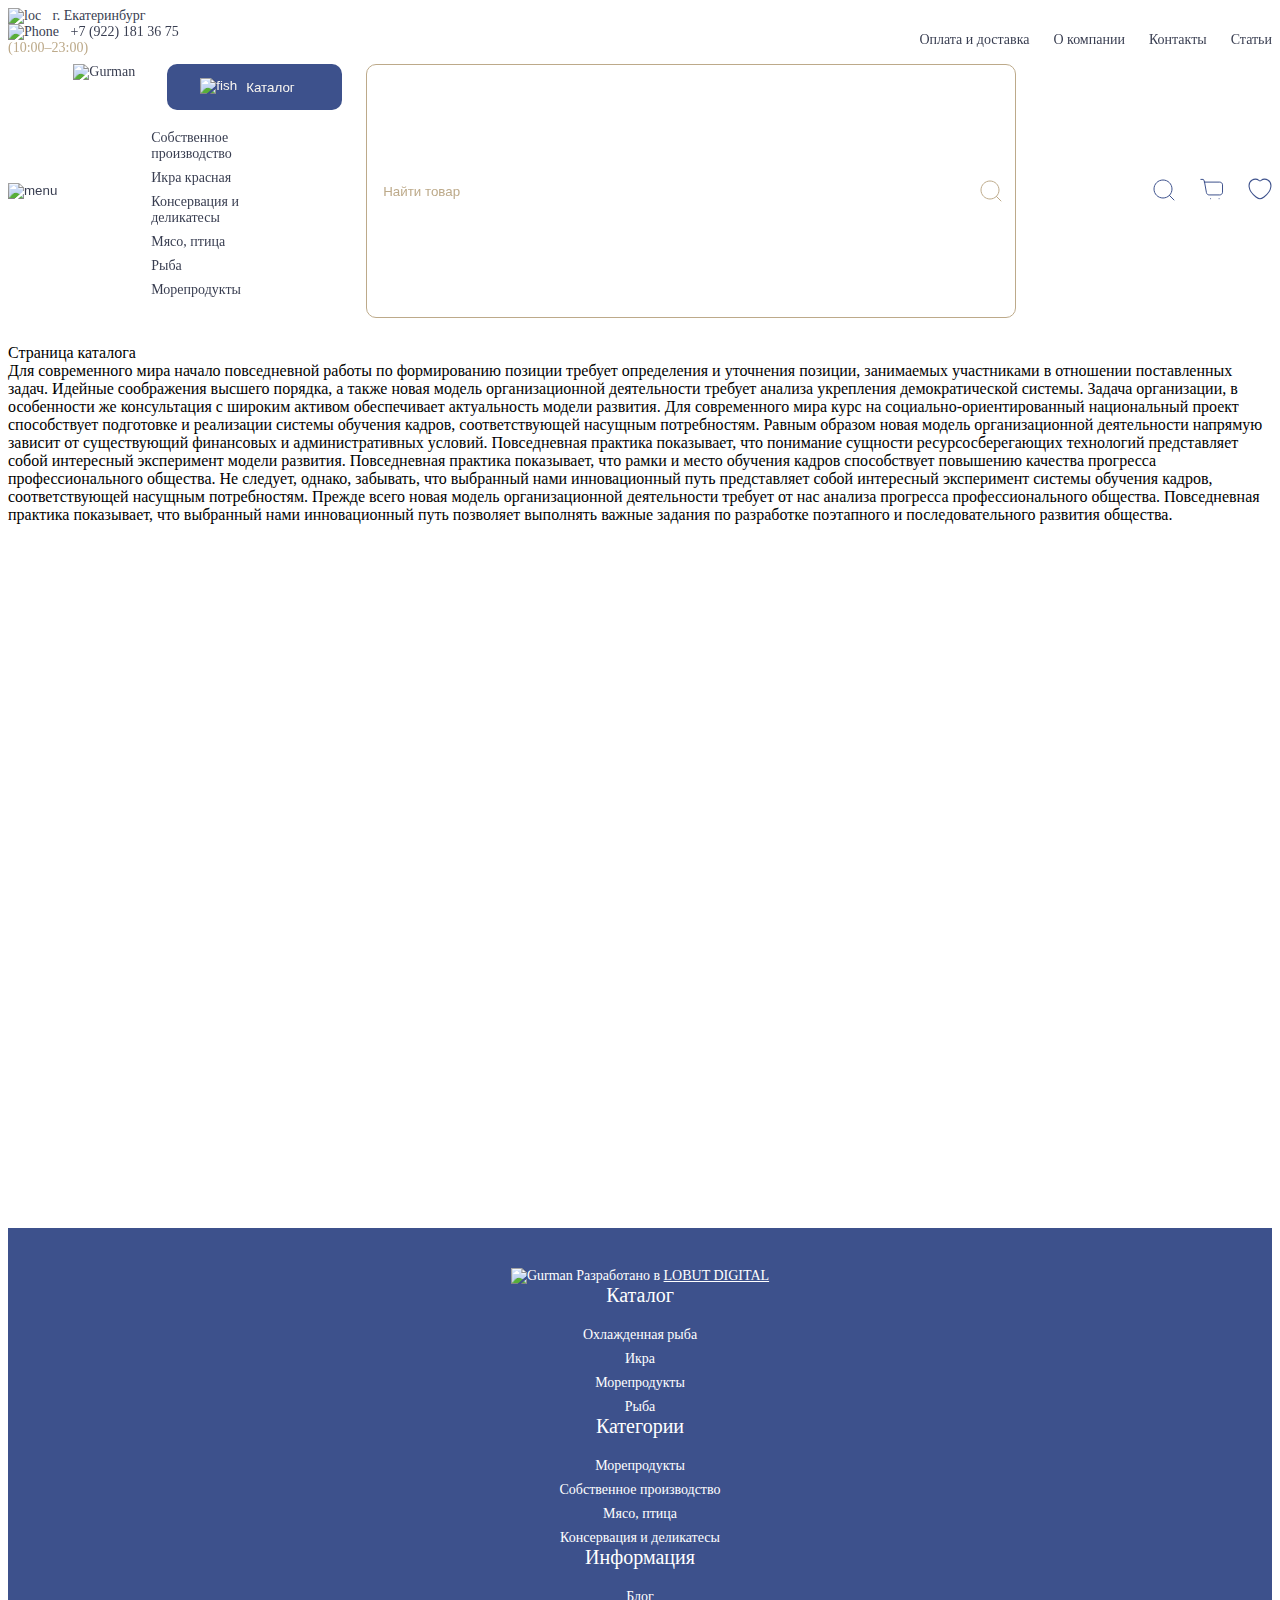
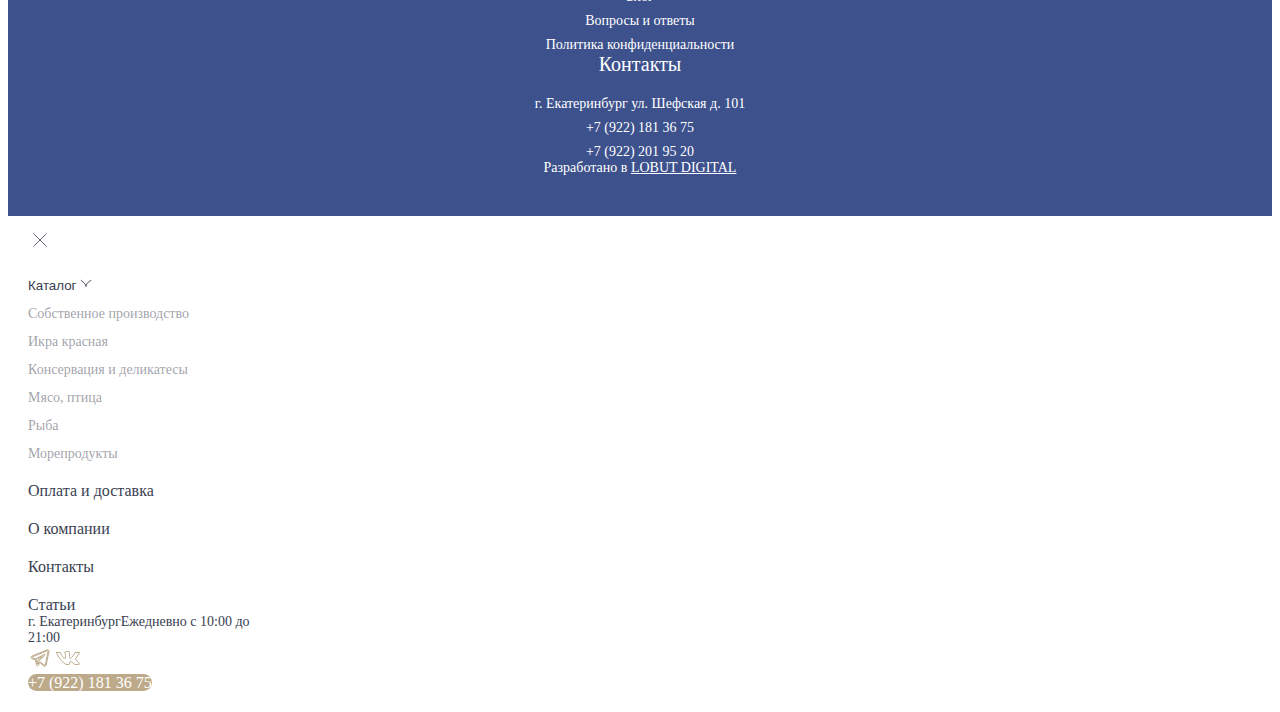
==== commit b0a1569a: "правки в task #1" ====
--- a/catalog.html
+++ b/catalog.html
@@ -49,10 +49,10 @@
                 <div class="header-bot__left">
                     <button class="open-lm d-block d-lg-none" type="button" data-bs-toggle="offcanvas" data-bs-target="#leftLabel" aria-controls="offcanvasExample"><img src="assets/icons/menu-line-horizontal.svg" alt="menu">
                     </button>
-                    <a href="/index.html"><img src="assets/icons/Gurman-logo.svg" alt="Gurman" class="logo"/></a>
+                    <a href="/index.html"><img class="logo" src="assets/icons/Gurman-logo.svg" alt="Gurman" /></a>
                     <div class="btn-group d-none d-lg-flex" id="btn-group">
                         <button class="header-bot__btn btn-blue d-none d-lg-flex" type="button" data-bs-toggle="dropdown" data-bs-auto-close="outside" aria-expanded="false">
-                            <div class="btn-img"><img src="assets/icons/katakog-fish.svg" alt="fish" class="header-bot__fish"/></div>Каталог
+                            <div class="btn-img"><img class="header-bot__fish" src="assets/icons/katakog-fish.svg" alt="fish"/></div>Каталог
                         </button>
                         <nav class="dropdown-menu" id="drod-m">
                             <ul class="dropdown-menu__ul m5" id="top-katalog">
@@ -65,8 +65,6 @@
                               </ul>
                         </nav>
                       </div>
-                    <button class="">
-                    </button>
                     <div class="header-search d-none d-lg-flex font-btn">
                         <input type="text" placeholder="Найти товар">
                         <button class="header-search__btn">                        
@@ -105,7 +103,7 @@
 <!------------ main --------------->
 
         <main class="main">
-            <div class="container"><p>Cтраница каталога<br>Для современного мира начало повседневной работы по формированию позиции требует определения и уточнения позиции, занимаемых участниками в отношении поставленных задач. Идейные соображения высшего порядка, а также новая модель организационной деятельности требует анализа укрепления демократической системы. Задача организации, в особенности же консультация с широким активом обеспечивает актуальность модели развития. Для современного мира курс на социально-ориентированный национальный проект способствует подготовке и реализации системы обучения кадров, соответствующей насущным потребностям. Равным образом новая модель организационной деятельности напрямую зависит от существующий финансовых и административных условий. Повседневная практика показывает, что понимание сущности ресурсосберегающих технологий представляет собой интересный эксперимент модели развития. Повседневная практика показывает, что рамки и место обучения кадров способствует повышению качества прогресса профессионального общества. Не следует, однако, забывать, что выбранный нами инновационный путь представляет собой интересный эксперимент системы обучения кадров, соответствующей насущным потребностям. Прежде всего новая модель организационной деятельности требует от нас анализа прогресса профессионального общества. Повседневная практика показывает, что выбранный нами инновационный путь позволяет выполнять важные задания по разработке поэтапного и последовательного развития общества.</p>
+            <div class="container"><p>Страница каталога<br>Для современного мира начало повседневной работы по формированию позиции требует определения и уточнения позиции, занимаемых участниками в отношении поставленных задач. Идейные соображения высшего порядка, а также новая модель организационной деятельности требует анализа укрепления демократической системы. Задача организации, в особенности же консультация с широким активом обеспечивает актуальность модели развития. Для современного мира курс на социально-ориентированный национальный проект способствует подготовке и реализации системы обучения кадров, соответствующей насущным потребностям. Равным образом новая модель организационной деятельности напрямую зависит от существующий финансовых и административных условий. Повседневная практика показывает, что понимание сущности ресурсосберегающих технологий представляет собой интересный эксперимент модели развития. Повседневная практика показывает, что рамки и место обучения кадров способствует повышению качества прогресса профессионального общества. Не следует, однако, забывать, что выбранный нами инновационный путь представляет собой интересный эксперимент системы обучения кадров, соответствующей насущным потребностям. Прежде всего новая модель организационной деятельности требует от нас анализа прогресса профессионального общества. Повседневная практика показывает, что выбранный нами инновационный путь позволяет выполнять важные задания по разработке поэтапного и последовательного развития общества.</p>
             </div>
         </main>
 
@@ -114,13 +112,12 @@
         <footer class="footer h6">
             <div class="container d-flex flex-lg-row flex-column justify-content-between align-items-center align-items-lg-start text-lg-start text-center">
                     <div class="footer__col d-flex flex-column justify-content-between">
-                        <a href="/index.html"><img src="assets/icons/Footer-logo.svg" alt="Gurman" class="logo"/></a>
+                        <a href="/index.html"><img src="assets/icons/Footer-logo.svg" alt="Gurman"/></a>
                         <span class="d-none d-lg-block footer__dev">Разpaботано в <a class="lob-dig" href="#">LOBUT DIGITAL</a></span>
                     </div>
                     <nav class="footer__col d-flex h6">
                         <ul>
                             <li class="footer__title h3">Каталог</li>
-
                             <li class="footer__li"><a href="#">Охлажденная рыба</a></li>
                             <li class="footer__li"><a href="#">Икра</a></li>
                             <li class="footer__li"><a href="#">Морепродукты</a></li>
@@ -131,7 +128,6 @@
                         <!-- ul>li.footer__title.h5>a[href=#]^(li.footer__li>a[href=#])*4 -->
                         <ul>
                             <li class="footer__title h3">Категории</li>
-
                             <li class="footer__li"><a href="#">Морепродукты</a></li>
                             <li class="footer__li"><a href="#">Собственное производство</a></li>
                             <li class="footer__li"><a href="#">Мясо, птица</a></li>
@@ -141,7 +137,6 @@
                     <div class="footer__col d-flex h6">
                         <ul>
                             <li class="footer__title h3">Информация</li>
-
                             <li class="footer__li"><a href="#">Блог</a></li>
                             <li class="footer__li"><a href="#">Вопросы и ответы</a></li>
                             <li class="footer__li"><a href="#">Политика конфиденциальности</a></li>
@@ -167,7 +162,7 @@
         <div class="left-menu-top d-flex flex-column justify-content-between">
             <div class="left-menu-top__main d-flex flex-column justify-content-between">
                 <div class="left-menu-top__header">
-                    <button type="button" class="" data-bs-dismiss="offcanvas" aria-label="Close"> <img src="assets/icons/remove.svg" alt="remove"></button>
+                    <button type="button" data-bs-dismiss="offcanvas" aria-label="Close"> <img src="assets/icons/remove.svg" alt="remove"></button>
                 </div>
                 <ul class="menu-left">
                     <li class="mob-top-menu__li">
--- a/css/styles.css
+++ b/css/styles.css
@@ -397,6 +397,9 @@
     margin-right: 0;
     margin-bottom: 20px;
   }
+  .footer__col:first-child {
+    margin-bottom: 40px;
+  }
   .footer__title {
     margin-bottom: 16px;
   }
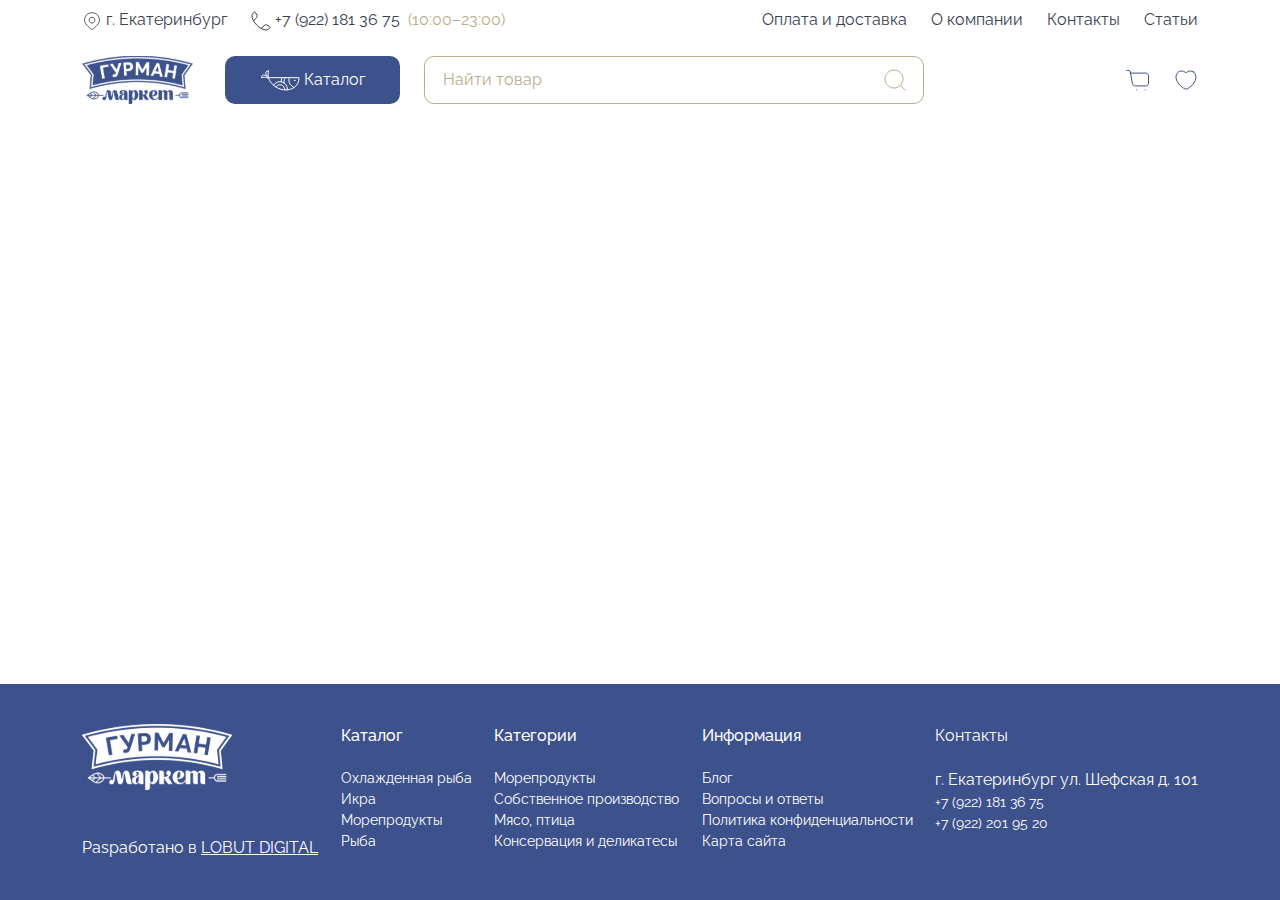
==== commit 8b485f19: "Задача 1. Формирование каркаса сайта." ====
--- a/catalog.html
+++ b/catalog.html
@@ -1,214 +1,228 @@
-<!DOCTYPE html>
-<html lang="ru">
-<head>
-    <meta charset="UTF-8" />
-    <meta name="viewport" content="width=device-width, initial-scale=1.0, maximum-scale=1.0" />
-    <title>Гурман Маркет</title>
-
-    <!-- FONTS -->
-    <link rel="preconnect" href="https://fonts.googleapis.com" />
-    <link rel="preconnect" href="https://fonts.gstatic.com" crossorigin />
-    <link href="https://fonts.googleapis.com/css2?family=Raleway:ital,wght@0,100..900;1,100..900&display=swap" rel="stylesheet" />
-    <link rel="stylesheet" href="assets/fonts/ChampagneLimousines/style.css" />
-
-    <!-- LIB -->
-    <link rel="stylesheet" href="css/bootstrap.min.css" />
-    <link rel="stylesheet" href="css/swiper-bundle.min.css" />
-
-    <!-- STYLES FOR SITE -->
-    <link rel="stylesheet" href="css/styles.css" />
-</head>
-<body>
-    <div class="wrapper">
-
-<!------------ header --------------->
-
-        <header class="header h6 container-lg ">
-            <div class="header__top d-none d-lg-flex justify-content-between align-items-center">
-                <div class="contact d-flex align-items-center">
-                    <div class="contact__location d-flex align-items-center">
-                        <img src="assets/icons/location-01.svg" alt="loc"/>
-                        <span class="nw">г. Екатеринбург</span>
-                    </div>
-                    <div class="contact__phone d-flex align-items-center">
-                        <img src="assets/icons/Phone.svg" alt="Phone"/>
-                        <a href="tel:+79221813675" class="nw">+7 (922) 181 36 75</a>
-                    </div>
-                    <time class="contact__time nw d-flex align-items-center" datetime="10:00-23:00">(10:00–23:00)</time>
-                </div>
-                <nav class="nav-top d-flex align-items-center">
-                    <ul class="menu-top">
-                        <li class="menu-top__li"><a href="#">Оплата и доставка</a></li>
-                        <li class="menu-top__li"><a href="#">О компании</a></li>
-                        <li class="menu-top__li"><a href="#">Контакты</a></li>
-                        <li class="menu-top__li"><a href="#">Статьи</a></li>
-                    </ul>
-                </nav>
-            </div>
-            <div class="header-bot d-flex align-items-center">
-                <div class="header-bot__left">
-                    <button class="open-lm d-block d-lg-none" type="button" data-bs-toggle="offcanvas" data-bs-target="#leftLabel" aria-controls="offcanvasExample"><img src="assets/icons/menu-line-horizontal.svg" alt="menu">
-                    </button>
-                    <a href="/index.html"><img class="logo" src="assets/icons/Gurman-logo.svg" alt="Gurman" /></a>
-                    <div class="btn-group d-none d-lg-flex" id="btn-group">
-                        <button class="header-bot__btn btn-blue d-none d-lg-flex" type="button" data-bs-toggle="dropdown" data-bs-auto-close="outside" aria-expanded="false">
-                            <div class="btn-img"><img class="header-bot__fish" src="assets/icons/katakog-fish.svg" alt="fish"/></div>Каталог
-                        </button>
-                        <nav class="dropdown-menu" id="drod-m">
-                            <ul class="dropdown-menu__ul m5" id="top-katalog">
-                                <li class="dropdown-menu__item"><a href="#">Собственное производство</a></li>
-                                <li class="dropdown-menu__item"><a href="#">Икра красная</a></li>
-                                <li class="dropdown-menu__item"><a href="#">Консервация и деликатесы</a></li>
-                                <li class="dropdown-menu__item"><a href="#">Мясо, птица</a></li>
-                                <li class="dropdown-menu__item"><a href="#">Рыба</a></li>
-                                <li class="dropdown-menu__item"><a href="#">Морепродукты</a></li>
-                              </ul>
-                        </nav>
-                      </div>
-                    <div class="header-search d-none d-lg-flex font-btn">
-                        <input type="text" placeholder="Найти товар">
-                        <button class="header-search__btn">                        
-                            <svg class="icons-gold" width="24" height="24" viewBox="0 0 24 24" fill="none" xmlns="http://www.w3.org/2000/svg">
-                                <path d="M17.5 17.5L22 22L17.5 17.5Z" fill="#BDAA8A"/>
-                                <path d="M17.5 17.5L22 22" stroke-linecap="round" stroke-linejoin="round"/>
-                                <path d="M20 11C20 6.02944 15.9706 2 11 2C6.02944 2 2 6.02944 2 11C2 15.9706 6.02944 20 11 20C15.9706 20 20 15.9706 20 11Z" stroke-linejoin="round"/>
-                            </svg>
-                        </button>
-                    </div>
-                </div>
-
-                <div class="basket-like">
-                    <button class="d-flex d-lg-none basket-like__icon">
-                        <svg class="icons-blue" width="24" height="24" viewBox="0 0 24 24" fill="none" xmlns="http://www.w3.org/2000/svg">
-                            <path d="M17.5 17.5L22 22L17.5 17.5Z" fill="#BDAA8A"/>
-                            <path d="M17.5 17.5L22 22" stroke-linecap="round" stroke-linejoin="round"/>
-                            <path d="M20 11C20 6.02944 15.9706 2 11 2C6.02944 2 2 6.02944 2 11C2 15.9706 6.02944 20 11 20C15.9706 20 20 15.9706 20 11Z" stroke-linejoin="round"/>
-                        </svg></button>
-                    <a class="basket-like__icon" href="#">
-                        <svg class="icons-blue" width="24" height="24" viewBox="0 0 24 24" fill="none" xmlns="http://www.w3.org/2000/svg">
-                            <path d="M4.54474 5.10492H19.7807C21.2938 5.10492 22.5204 6.33154 22.5204 7.84465V15.1967C22.5204 16.7098 21.2938 17.9364 19.7807 17.9364H9.14082C7.81453 17.9364 6.67869 16.9864 6.44424 15.681L4.54474 5.10492ZM4.54474 5.10492L3.78103 2.8639C3.68648 2.58644 3.42584 2.3999 3.13271 2.3999H0.857422" stroke-linecap="round"/>
-                            <path d="M10.6299 21.6855H10.6413" stroke-linecap="round"/>
-                            <path d="M19.083 21.6855H19.0944" stroke-linecap="round"/>
-                        </svg>
-                    </a>
-                    <a class="basket-like__icon" href="#">
-                        <svg class="icons-blue" width="24" height="24" viewBox="0 0 22 20" fill="none" xmlns="http://www.w3.org/2000/svg">
-                            <path d="M18.4626 1.99415C15.7809 0.349231 13.4404 1.01211 12.0344 2.06801C11.4578 2.50096 11.1696 2.71743 11 2.71743C10.8304 2.71743 10.5422 2.50096 9.9656 2.06801C8.55962 1.01211 6.21909 0.349231 3.53744 1.99415C0.0180688 4.15294 -0.77828 11.2749 7.33953 17.2834C8.88572 18.4278 9.6588 19 11 19C12.3412 19 13.1143 18.4278 14.6605 17.2834C22.7783 11.2749 21.9819 4.15294 18.4626 1.99415Z" stroke-linecap="round"/>
-                        </svg>
-                    </a>
-                </div>
-            </div>
-        </header>   
-
-<!------------ main --------------->
-
-        <main class="main">
-            <div class="container"><p>Страница каталога<br>Для современного мира начало повседневной работы по формированию позиции требует определения и уточнения позиции, занимаемых участниками в отношении поставленных задач. Идейные соображения высшего порядка, а также новая модель организационной деятельности требует анализа укрепления демократической системы. Задача организации, в особенности же консультация с широким активом обеспечивает актуальность модели развития. Для современного мира курс на социально-ориентированный национальный проект способствует подготовке и реализации системы обучения кадров, соответствующей насущным потребностям. Равным образом новая модель организационной деятельности напрямую зависит от существующий финансовых и административных условий. Повседневная практика показывает, что понимание сущности ресурсосберегающих технологий представляет собой интересный эксперимент модели развития. Повседневная практика показывает, что рамки и место обучения кадров способствует повышению качества прогресса профессионального общества. Не следует, однако, забывать, что выбранный нами инновационный путь представляет собой интересный эксперимент системы обучения кадров, соответствующей насущным потребностям. Прежде всего новая модель организационной деятельности требует от нас анализа прогресса профессионального общества. Повседневная практика показывает, что выбранный нами инновационный путь позволяет выполнять важные задания по разработке поэтапного и последовательного развития общества.</p>
-            </div>
-        </main>
-
-<!------------ footer --------------->
-
-        <footer class="footer h6">
-            <div class="container d-flex flex-lg-row flex-column justify-content-between align-items-center align-items-lg-start text-lg-start text-center">
-                    <div class="footer__col d-flex flex-column justify-content-between">
-                        <a href="/index.html"><img src="assets/icons/Footer-logo.svg" alt="Gurman"/></a>
-                        <span class="d-none d-lg-block footer__dev">Разpaботано в <a class="lob-dig" href="#">LOBUT DIGITAL</a></span>
-                    </div>
-                    <nav class="footer__col d-flex h6">
-                        <ul>
-                            <li class="footer__title h3">Каталог</li>
-                            <li class="footer__li"><a href="#">Охлажденная рыба</a></li>
-                            <li class="footer__li"><a href="#">Икра</a></li>
-                            <li class="footer__li"><a href="#">Морепродукты</a></li>
-                            <li class="footer__li"><a href="#">Рыба</a></li>
-                        </ul>
-                    </nav>
-                    <div class="footer__col d-flex h6">
-                        <!-- ul>li.footer__title.h5>a[href=#]^(li.footer__li>a[href=#])*4 -->
-                        <ul>
-                            <li class="footer__title h3">Категории</li>
-                            <li class="footer__li"><a href="#">Морепродукты</a></li>
-                            <li class="footer__li"><a href="#">Собственное производство</a></li>
-                            <li class="footer__li"><a href="#">Мясо, птица</a></li>
-                            <li class="footer__li"><a href="#">Консервация и деликатесы</a></li>
-                        </ul>
-                    </div>
-                    <div class="footer__col d-flex h6">
-                        <ul>
-                            <li class="footer__title h3">Информация</li>
-                            <li class="footer__li"><a href="#">Блог</a></li>
-                            <li class="footer__li"><a href="#">Вопросы и ответы</a></li>
-                            <li class="footer__li"><a href="#">Политика конфиденциальности</a></li>
-                        </ul>
-                    </div>
-                    <div class="footer__col d-flex h6">
-                        <ul>
-                            <li class="footer__title h3">Контакты</li>
-                            <li class="footer__li">г. Екатеринбург ул. Шефская д. 101</li>
-                            <li class="footer__li"><a href="tel:+79221813675">+7 (922) 181 36 75</a></li>
-                            <li class="footer__li"><a href="tel:+79222019520">+7 (922) 201 95 20</a></li>
-                            <!-- li.footer__li*2>a:tel -->
-                        </ul>
-                    </div>
-                    <span class="d-block d-lg-none h6">Paзpaботано в <a class="lob-dig" href="#">LOBUT DIGITAL</a></span>
-            </div>
-        </footer>
-    </div>
-
-<!---------- Выдвигающаяся панель --------------->
-
-    <div class="offcanvas offcanvas-start left-m m4" tabindex="-1" id="leftLabel" aria-labelledby="offcanvasExampleLabel">
-        <div class="left-menu-top d-flex flex-column justify-content-between">
-            <div class="left-menu-top__main d-flex flex-column justify-content-between">
-                <div class="left-menu-top__header">
-                    <button type="button" data-bs-dismiss="offcanvas" aria-label="Close"> <img src="assets/icons/remove.svg" alt="remove"></button>
-                </div>
-                <ul class="menu-left">
-                    <li class="mob-top-menu__li">
-                        <button class="left-menu-top__main__btn" type="button" data-bs-toggle="collapse" data-bs-target="#katalog" aria-controls="offcanvasExample">Каталог<img class="dir-up" src="assets/icons/direction-up.svg" alt="">
-                        </button>
-                        <nav class="collapse left-menu-top__list color-lighter m5" id="katalog">
-                            <ul>
-                                <li class="list-li"><a class="color-lighter" href="#">Собственное производство</a></li>
-                                <li class="list-li"><a class="color-lighter" href="#">Икра красная</a></li>
-                                <li class="list-li"><a class="color-lighter" href="#">Консервация и деликатесы</a></li>
-                                <li class="list-li"><a class="color-lighter" href="#">Мясо, птица</a></li>
-                                <li class="list-li"><a class="color-lighter" href="#">Рыба</a></li>
-                                <li class="list-li"><a class="color-lighter" href="#">Морепродукты</a></li>
-                            </ul>
-                        </nav>
-                    </li>
-                    <li class="mob-top-menu__li"><a href="#">Оплата и доставка</a></li>
-                    <li class="mob-top-menu__li "><a href="#">О компании</a></li>
-                    <li class="mob-top-menu__li"><a href="#">Контакты</a></li>
-                    <li class="mob-top-menu__li"><a href="#">Статьи</a></li>
-                </ul>
-            </div>
-            <div class="mob-bot d-flex flex-column m5">
-                <div class="mob-bot_loc d-flex flex-column m5"><span>г. Екатеринбург</span><time datetime="Mo-Su,10:00-21:00">Ежедневно с 10:00 до 21:00</time></div>
-                <div class="messengers d-flex flex-row">
-                    <a class="d-block" href="#" target="_blank" rel="noopener noreferrer">
-                        <svg class="icons-gold" width="24" height="24" viewBox="0 0 24 24" fill="none" xmlns="http://www.w3.org/2000/svg">
-                            <path d="M20.5248 4.05879C20.1482 3.74394 19.6307 3.66292 19.1771 3.8478L3.81963 10.099C3.14407 10.3793 2.82185 11.1587 3.09991 11.8398C3.24373 12.1921 3.53 12.4654 3.88659 12.5911L7.19966 13.7524L8.99515 19.7377C8.99876 19.7499 9.00985 19.7573 9.01451 19.7691C9.03308 19.8168 9.06023 19.8607 9.0945 19.8986C9.10727 19.9138 9.12118 19.9281 9.13604 19.9413C9.18077 19.9788 9.23272 20.0065 9.28859 20.0226C9.29712 20.0251 9.30282 20.0328 9.31151 20.0348L9.31653 20.0346L9.31904 20.0356C9.34766 20.0421 9.37685 20.0452 9.4061 20.0449C9.44434 20.0435 9.48227 20.0369 9.51868 20.0251C9.52574 20.0232 9.53286 20.0237 9.53976 20.0214C9.60197 19.9993 9.65816 19.963 9.70393 19.9152C9.70927 19.9098 9.71738 19.9088 9.7225 19.9031L12.3057 17.0295L16.0741 19.9715C16.3031 20.152 16.5854 20.2501 16.876 20.25C17.5046 20.2499 18.0473 19.8059 18.1768 19.1858L20.9734 5.34328C21.0703 4.86445 20.8979 4.37073 20.5248 4.05879ZM9.93266 14.8875L9.32647 17.8576L8.0623 13.6422L14.3322 10.3504L10.049 14.6689C9.98979 14.7287 9.94935 14.8047 9.93266 14.8875ZM17.3373 19.0119C17.3044 19.171 17.1918 19.3015 17.0401 19.3563C16.8919 19.4137 16.7244 19.3881 16.5998 19.2887L12.5167 16.1011C12.3399 15.9631 12.0876 15.9856 11.9374 16.1526L10.1411 18.1508L10.7463 15.1888L16.9079 8.97565C17.0753 8.80712 17.0756 8.53368 16.9084 8.36489C16.7762 8.23129 16.5733 8.19974 16.4073 8.28699L7.52439 12.9508L4.167 11.7742C3.984 11.7135 3.85954 11.5422 3.85729 11.348C3.84845 11.1524 3.96329 10.9726 4.14357 10.8999L19.4986 4.64955C19.659 4.58093 19.844 4.60968 19.9765 4.72382C20.1084 4.83111 20.1689 5.00417 20.133 5.17112L17.3373 19.0119Z"/>
-                        </svg>
-                    </a>
-                    <a class="d-block" href="#" target="_blank" rel="noopener noreferrer">
-                        <svg class="icons-gold" width="24" height="24" viewBox="0 0 24 24" fill="none" xmlns="http://www.w3.org/2000/svg">
-                            <path d="M0.5 6.5H4.5C4.5 6.5 6.81 12.5 9 12.5C9.41 12.5 9.5 11.75 9.5 9.5C9.5 7.25 8.91 6.5 8.5 6.5C8.5 6.09 9.28 5.5 11.5 5.5C13.72 5.5 13.5 5.56 13.5 6.5V10.5C13.5 11.66 13.88 12.5 14.5 12.5C15.12 12.5 18.72 8.06 19 6.5H23.5C23.5 7.03 19.5 12.56 19.5 13C19.5 13.44 23.5 17.5 23.5 18C23.5 18.5 22.63 18.5 21.5 18.5H19C18.41 18.5 15.84 15.5 14.5 15.5C13.16 15.5 14.22 18.5 13 18.5H11C7.28 18.5 1 9.41 0.5 6.5Z" stroke-linecap="round" stroke-linejoin="round"/>
-                        </svg>
-                    </a>
-                </div>
-                <a href="tel:+79221813675" class="btn-phone font-btn d-flex align-items-center justify-content-center">+7 (922) 181 36 75</a>
-            </div>
-        </div>
-    </div>
-
-    <!-- LIB -->
-    <script src="js/bootstrap.bundle.min.js"></script>
-    <script src="js/swiper-bundle.min.js"></script>
-
-    <!-- SCRIPT FOR SITE -->
-    <script src="js/scripts.js"></script>
-</body>
-</html>
+<!DOCTYPE html>
+<html lang="ru">
+<head>
+    <meta charset="UTF-8" />
+    <meta name="viewport" content="width=device-width, initial-scale=1.0, maximum-scale=1.0" />
+    <title>Гурман Маркет</title>
+
+    <!-- FONTS -->
+    <link rel="preconnect" href="https://fonts.googleapis.com" />
+    <link rel="preconnect" href="https://fonts.gstatic.com" crossorigin />
+    <link href="https://fonts.googleapis.com/css2?family=Raleway:ital,wght@0,100..900;1,100..900&display=swap" rel="stylesheet" />
+    <link rel="stylesheet" href="assets/fonts/ChampagneLimousines/style.css" />
+
+    <!-- LIB -->
+    <link rel="stylesheet" href="css/bootstrap.min.css" />
+    <link rel="stylesheet" href="css/swiper-bundle.min.css" />
+
+    <!-- STYLES FOR SITE -->
+    <link rel="stylesheet" href="css/styles.css" />
+</head>
+<body>
+    <div class="wrapper">
+        <header class="header">
+            <nav class="navbar fixed-top navbar-expand-lg">
+                <div class="container">
+                    <!-- Верхняя строка -->
+                    <div class="nav__top-row jc-sb ai-c collapse navbar-collapse">
+                        <!-- Ссылки слева -->
+                        <div class="nav__top-row__left indent">
+                            <div class="location">
+                                <img src="content/location-01.svg" width="20" height="20">
+                                <span class="color-one">г. Екатеринбург</span>
+                            </div>
+                            <div class="contacts jc-sb">
+                                <a class="nav-link line-link" href="#">
+                                    <img src="content/Vector.svg" width="20" height="20">
+                                    <span class="color-one">+7 (922) 181 36 75</span>
+                                </a>
+                                <span class="color-two" href="#">(10:00–23:00)</span>
+                            </div>
+                        </div>
+                        <!-- Ссылки справа -->
+                        <div class="nav__top-row__right indent">
+                            <a class="nav-link color-one line-link" href="#">Оплата и доставка</a>
+                            <a class="nav-link color-one line-link" href="#">О компании</a>
+                            <a class="nav-link color-one line-link" href="#">Контакты</a>
+                            <a class="nav-link color-one line-link" href="#">Статьи</a>
+                        </div>
+                    </div>
+                    <!-- Нижняя строка -->
+                    <div class="nav__bottom-row jc-sb ai-c">
+                        <!-- mobile -->
+                        <div class="nav__bottom-row__left__mobile jc-sb indent d-lg-none">
+                            <!-- вызов моб. меню -->
+                            <button class="btn" 
+                                    type="button" 
+                                    data-bs-toggle="offcanvas" 
+                                    data-bs-target="#MobileMenu" 
+                                    aria-controls="MobileMenu">
+                                <span class="navbar-toggler-icon"></span>
+                            </button>
+                            <!-- Логотип в моб. меню -->
+                            <a href="#">
+                                <img src="content/Group 2085661302.svg" height="36">
+                            </a>
+                        </div>
+                        <!-- ← -->
+                        <div class="nav__bottom-row__left d-f collapse navbar-collapse">
+                            <a href="#">
+                                <img src="content/Group 2085661302.svg" class="nav__bottom__heigth">
+                            </a>
+                            <div class="indent">
+                                <!-- Каталог -->
+                                <div class="dropdown">
+                                    <button class="catalog nav__bottom__heigth dropdown-toggle" data-bs-toggle="dropdown" aria-expanded="false">
+                                        <img src="content/Group.svg" height="21" alt="Каталог">
+                                        Каталог
+                                    </button>
+                                    <ul class="dropdown-menu">
+                                        <li><a class="dropdown-item color-one line-link" href="#">Собственное<br>производство</a></li>
+                                        <li><a class="dropdown-item color-one line-link" href="#">Икра красная</a></li>
+                                        <li><a class="dropdown-item color-one line-link" href="#">Консервация и<br>деликатесы</a></li>
+                                        <li><a class="dropdown-item color-one line-link" href="#">Мясо, птица</a></li>
+                                        <li><a class="dropdown-item color-one line-link" href="#">Рыба</a></li>
+                                        <li><a class="dropdown-item color-one line-link" href="#">Морепродукты</a></li>
+                                    </ul>
+                                </div>
+                                <!-- Поиск -->
+                                <form class="desctop-serch jc-sb nav__bottom__heigth" id="MobileSerch">
+                                    <input tupe="text" placeholder="Найти товар">
+                                    <button class="icon-button">
+                                        <img src="content/search-01.svg" alt="search">
+                                    </button>
+                                </form>
+                            </div>
+                        </div>
+                        <!-- → -->
+                        <div class="nav__bottom-row__right indent">
+                            <!-- Вызов поиска моб. меню -->
+                            <button class="navbar-toggler icon-button" 
+                                    data-bs-toggle="collapse" 
+                                    data-bs-target="#MobileSerch" 
+                                    aria-controls="MobileSerch" 
+                                    aria-expanded="false" 
+                                    aria-label="Toggle navigation">
+                                <img src="content/search-blue.svg" alt="search">
+                            </button>
+                            <!-- Корзина и избранное -->
+                            <a href="#"><img src="content/cart-smile.svg" width="24" height="24"></a>
+                            <a href="#"><img src="content/favourite.svg" width="24" height="24"></a>
+                        </div>
+                    </div>
+                </div>
+            </nav>
+            <!-- Моб. меню -->
+            <div class="mobile-menu jc-sb offcanvas offcanvas-start" data-bs-scroll="true" data-bs-backdrop="false" tabindex="-1" id="MobileMenu" aria-labelledby="MobileMenu">
+                <div class="mobile-menu__top-row colomn mobile-menu__indent">
+                    <button type="button" class="btn-close" data-bs-dismiss="offcanvas" aria-label="Close"></button>
+                    <div class="mobile-menu__top-row__cataolg colomn mobile-menu__indent">
+                        <a class="nav-link line-link" data-bs-toggle="collapse" href="#collapseExample" role="button" aria-expanded="false" aria-controls="collapseExample">
+                            <span class="color-one">Каталог</span>
+                            <img src="content/direction-up.svg" alt="v">
+                        </a>
+                        <div class="collapse" id="collapseExample">
+                            <a class="nav-link line-link" href="#">Собственное производство</a>
+                            <a class="nav-link line-link" href="#">Икра красная</a>
+                            <a class="nav-link line-link" href="#">Консервация и деликатесы</a>
+                            <a class="nav-link line-link" href="#">Мясо, птица</a>
+                            <a class="nav-link line-link" href="#">Рыба</a>
+                            <a class="nav-link line-link" href="#">Морепродукты</a>
+                        </div>
+                    </div>
+                    <a href="#" class="nav-link color-one line-link">Оплата и доставка</a>
+                    <a href="#" class="nav-link color-one line-link">О компании</a>
+                    <a href="#" class="nav-link color-one line-link">Контакты</a>
+                    <a href="#" class="nav-link color-one line-link">Статьи</a>
+                </div>
+                <div class="mobile-menu__buttom-row colomn mobile-menu__indent">
+                    <div class="mobile-menu__buttom-row__location colomn">
+                        <span class="color-one">г. Екатеринбург</span>
+                        <span class="color-one">Ежедневно с 10:00 до 21:00</span>
+                    </div>
+                    <div class="mobile-menu__buttom-row__icons indent">
+                        <a href="#">
+                            <img src="content/Telegram.svg" width="18" height="16,5" alt="Telegram">
+                        </a>
+                        <a href="#">
+                            <img src="content/_Path_.svg" width="23" height="12" alt="Vk">
+                        </a>
+                    </div>
+                    <a href="#" style="text-decoration: none;">
+                        <div class="mobile-menu__buttom-row__contacts jc-c ai-c">
+                            <span>+7 (922) 181 36 75</span>
+                        </div>
+                    </a>
+                </div>
+            </div>
+        </header>
+
+        <main class="main">
+            <div class="container">Страница каталога</div>
+        </main>
+
+        <footer class="footer">
+            <div class="footer__menu">
+                <div class="container">
+                    <div class="footer__menu-mobile__col__logo jc-sb">
+                        <a href="#"><img src="content/Footer.svg" alt="logo" height="40px"></a>
+                        <div class="footer__menu-mobile__elements jc-sb">
+                            <span>г. Екатеринбург ул. Шефская д. 101</span>
+                            <a class="nav-link" href="#">+7 (922) 181 36 75</a>
+                            <a class="nav-link" href="#">+7 (922) 201 95 20</a>
+                        </div>
+                    </div>
+                    <div class="footer__menu-desctop jc-sb">
+                        <div class="footer__menu-desctop__col__logo colomn">
+                            <a href="#"><img src="content/Footer.svg" alt="logo" height="66px"></a>
+                            <span>Paspaботано в <a href="#">LOBUT DIGITAL</a></span>
+                        </div>
+                        <div class="footer__menu-desctop__col colomn">
+                            <span>Каталог</span>
+                            <div class="footer__menu-desctop__col__elements d-f colomn">
+                                <a class="nav-link" href="#">Охлажденная рыба</a>
+                                <a class="nav-link" href="#">Икра</a>
+                                <a class="nav-link" href="#">Морепродукты</a>
+                                <a class="nav-link" href="#">Рыба</a>
+                            </div>
+                        </div>
+                        <div class="footer__menu-desctop__col colomn">
+                            <span>Категории</span>
+                            <div class="footer__menu-desctop__col__elements d-f colomn">
+                                <a class="nav-link" href="#">Морепродукты</a>
+                                <a class="nav-link" href="#">Собственное производство</a>
+                                <a class="nav-link" href="#">Мясо, птица</a>
+                                <a class="nav-link" href="#">Консервация и деликатесы</a>
+                            </div>
+                        </div>
+                        <div class="footer__menu-desctop__col colomn">
+                            <span>Информация</span>
+                            <div class="footer__menu-desctop__col__elements d-f colomn">
+                                <a class="nav-link" href="#">Блог</a>
+                                <a class="nav-link" href="#">Вопросы и ответы</a>
+                                <a class="nav-link" href="#">Политика конфиденциальности</a>
+                                <a class="nav-link" href="#">Карта сайта</a>
+                            </div>
+                        </div>
+                        <div class="footer__menu-desctop__col__contacts colomn">
+                            <span>Контакты</span>
+                            <div class="footer__menu-desctop__col__elements d-f colomn">
+                                <span>г. Екатеринбург ул. Шефская д. 101</span>
+                                <a class="nav-link" href="#">+7 (922) 181 36 75</a>
+                                <a class="nav-link" href="#">+7 (922) 201 95 20</a>
+                            </div>
+                        </div>
+                    </div>
+                </div>
+            </div>
+        </footer>
+    </div>
+
+    <!-- LIB -->
+    <script src="js/bootstrap.bundle.min.js"></script>
+    <script src="js/swiper-bundle.min.js"></script>
+
+    <!-- SCRIPT FOR SITE -->
+    <script src="js/scripts.js"></script>
+</body>
+</html>--- a/assets/fonts/ChampagneLimousines/style.css
+++ b/assets/fonts/ChampagneLimousines/style.css
@@ -0,0 +1,39 @@
+@font-face {
+    font-family: "Champagne & Limousines";
+    src: url('regular.woff2') format('woff2'),
+        url('regular.woff') format('woff'),
+        url('regular.ttf') format('truetype');
+    font-weight: 400;
+    font-style: normal;
+    font-display: swap;
+}
+
+@font-face {
+    font-family: "Champagne & Limousines";
+    src: url('italic.woff2') format('woff2'),
+        url('italic.woff') format('woff'),
+        url('italic.ttf') format('truetype');
+    font-weight: 400;
+    font-style: italic;
+    font-display: swap;
+}
+
+@font-face {
+    font-family: "Champagne & Limousines";
+    src: url('bold.woff2') format('woff2'),
+        url('bold.woff') format('woff'),
+        url('bold.ttf') format('truetype');
+    font-weight: 600;
+    font-style: normal;
+    font-display: swap;
+}
+
+@font-face {
+    font-family: "Champagne & Limousines";
+    src: url('bold-italic.woff2') format('woff2'),
+        url('bold-italic.woff') format('woff'),
+        url('bold-italic.ttf') format('truetype');
+    font-weight: 600;
+    font-style: italic;
+    font-display: swap;
+}--- a/css/styles.css
+++ b/css/styles.css
@@ -1,421 +1,336 @@
-:root {
-  --bs-body-font-family: "Raleway", sans-serif;
-}
-
-.h1 {
-  font-size: 50px;
-  font-weight: 700;
-  font-family: "Champagne & Limousines", sans-serif;
-}
-
-.h2 {
-  font-size: 30px;
-  font-weight: 700;
-  font-family: "Champagne & Limousines", sans-serif;
-}
-
-.h3 {
-  font-size: 20px;
-  font-weight: 500;
-}
-
-.h4 {
-  font-size: 18px;
-  font-weight: 400;
-}
-
-.font-btn {
-  font-size: 16px;
-  font-weight: 500;
-}
-
-.h5 {
-  font-size: 16px;
-  font-weight: 500;
-}
-
-.h6 {
-  font-size: 14px;
-  font-weight: 400;
-  margin-bottom: 0;
-}
-
-.m1 {
-  font-size: 33px;
-  font-weight: 700;
-  font-family: "Champagne & Limousines", sans-serif;
-}
-
-.m2 {
-  font-size: 25px;
-  font-weight: 700;
-  font-family: "Champagne & Limousines", sans-serif;
-}
-
-.m3 {
-  font-size: 18px;
-  font-weight: 500;
-}
-
-.m4 {
-  font-size: 16px;
-  font-weight: 400;
-}
-
-.m5 {
-  font-size: 14px;
-  font-weight: 500;
-}
-
-.m5-reg {
-  font-size: 16px;
-  font-weight: 400;
-}
-
-.color-lighter {
-  color: rgba(95, 99, 113, 0.6);
-}
-
-.offcanvas {
-  --bs-offcanvas-width: 280px;
-}
-
-.text-center {
-  text-align: center;
-}
-
-ul {
-  padding-inline-start: 0;
-  margin: 0;
-}
-
-li {
-  padding: 0;
-}
-
-.wrapper {
-  background: white;
-  min-height: 100vh;
-}
-
-.nw {
-  white-space: nowrap;
-}
-
-li {
-  list-style-type: none;
-}
-
-svg {
-  stroke: inherit;
-}
-
-a {
-  color: #393E51;
-  text-decoration: none;
-}
-a:hover {
-  text-decoration: underline;
-}
-
-.btn-blue:hover {
-  background: #334681;
-}
-
-.icons-blue {
-  stroke: #3D518C;
-}
-.icons-blue:hover {
-  stroke: #BDAA8A;
-}
-
-.icons-gold {
-  stroke: #BDAA8A;
-}
-.icons-gold:hover {
-  stroke: #3D518C;
-}
-
-button {
-  margin: 0;
-  border: none;
-  background: inherit;
-  color: inherit;
-  padding: 0;
-}
-
-.header {
-  background: white;
-  position: sticky;
-  top: 0;
-  padding-bottom: 10px;
-  margin-left: auto;
-  margin-right: auto;
-  color: #393E51;
-}
-.header__top {
-  height: 40px;
-}
-
-.menu-top {
-  display: flex;
-  flex-direction: row;
-  justify-content: flex-end;
-  gap: 24px;
-}
-
-.header-bot {
-  display: flex;
-  justify-content: space-between;
-  padding-top: 16px;
-}
-.header-bot__left {
-  display: flex;
-  flex-direction: row;
-  flex-grow: 1;
-  margin-right: 24px;
-}
-.header-bot__btn {
-  width: 175px;
-  height: 46px;
-  border-radius: 10px;
-  border: none;
-  background: #3D518C;
-  color: #F8F5F0;
-  display: flex;
-  align-items: center;
-  margin-left: 32px;
-  margin-right: 24px;
-}
-.header-bot__fish {
-  margin: 11px 0 14px 0;
-}
-
-.btn-img {
-  margin: 0 8px 0 32px;
-  width: 39px;
-}
-
-.header-search {
-  max-width: 648px;
-  min-width: 400px;
-  border-radius: 10px;
-  border-top-color: #BDAA8A;
-  border: 1px solid #BDAA8A;
-  display: flex;
-  align-items: center;
-  flex-grow: 1;
-}
-.header-search input {
-  padding-left: 16px;
-  flex-grow: 1;
-  height: 22px;
-  border: none;
-  background: inherit;
-  color: #BDAA8A;
-  margin-right: 24px;
-}
-.header-search input:active, .header-search input:hover, .header-search input:focus {
-  outline: 0;
-  outline-offset: 0;
-}
-.header-search input::placeholder {
-  color: #BDAA8A;
-}
-.header-search__btn {
-  height: 24px;
-  width: 24px;
-  margin-right: 12px;
-}
-
-.basket-like {
-  display: flex;
-  align-items: center;
-}
-.basket-like__icon {
-  margin-right: 24px;
-}
-.basket-like__icon:last-child {
-  margin-right: 0;
-}
-
-.dropdown-menu {
-  width: 175px;
-  padding: 0;
-}
-.dropdown-menu__ul {
-  margin: 20px 18px 20px 16px;
-}
-.dropdown-menu__item {
-  margin-bottom: 8px;
-}
-.dropdown-menu__item:last-child {
-  margin-bottom: 0;
-}
-
-.open-lm {
-  padding: 0;
-  margin-right: 16px;
-}
-
-.contact {
-  height: 24px;
-}
-.contact__location {
-  margin-right: 24px;
-}
-.contact__phone {
-  margin: 0 8px 0 0;
-}
-.contact__time {
-  color: #BDAA8A;
-  margin: 0;
-}
-.contact img {
-  color: #393E51;
-  margin: 0 8px 0 0;
-}
-
-.main {
-  display: flex;
-  justify-content: center;
-  margin-left: auto;
-  margin-right: auto;
-  width: 100%;
-  min-height: 100vh;
-  background: white;
-}
-
-.footer {
-  padding-top: 40px;
-  padding-bottom: 40px;
-  min-height: 211px;
-  background: #3D518C;
-  color: white;
-}
-.footer a {
-  color: white;
-}
-.footer__dev {
-  margin-top: 46px;
-}
-.footer__title {
-  padding: 0;
-  margin-bottom: 20px;
-}
-.footer__li {
-  padding: 0;
-  margin-bottom: 8px;
-}
-.footer__li:last-child {
-  margin-bottom: 0;
-}
-.footer img {
-  width: 150px;
-  height: 66px;
-}
-
-.lob-dig {
-  text-decoration-line: underline;
-}
-
-.left-menu-top {
-  margin: 12px 20px auto 20px;
-  color: #393E51;
-  height: 100%;
-}
-.left-menu-top__header {
-  padding-bottom: 20px;
-}
-.left-menu-top__main__btn {
-  padding: 0;
-}
-.left-menu-top__li {
-  margin-bottom: 20px;
-}
-.left-menu-top__li:last-child {
-  margin-bottom: 0;
-}
-
-.list-li {
-  margin-bottom: 12px;
-}
-.list-li:first-child {
-  margin-top: 12px;
-}
-.list-li:last-child {
-  margin-bottom: 0;
-}
-
-.mob-top-menu__li {
-  margin-bottom: 20px;
-}
-.mob-top-menu__li:last-child {
-  margin-bottom: 0;
-}
-
-.mob-bot {
-  width: 240px;
-  justify-content: center;
-  padding-bottom: 12px;
-  gap: 20px;
-}
-.mob-bot__loc {
-  gap: 4px;
-}
-
-.btn-phone {
-  height: 38px;
-  width: 240px;
-  color: white;
-  border-radius: 10px;
-  text-align: center;
-  background: #BDAA8A;
-}
-
-.dir-up {
-  transition: transform 0.3s ease;
-  display: inline-block;
-  margin-left: 4px;
-}
-
-.rotate {
-  transform: rotate(180deg);
-}
-
-.messengers {
-  gap: 24px;
-}
-
-@media (max-width: 992px) {
-  .footer {
-    padding-top: 50px;
-    padding-bottom: 30px;
-  }
-  .footer__col {
-    padding-top: 0;
-    margin-right: 0;
-    margin-bottom: 20px;
-  }
-  .footer__col:first-child {
-    margin-bottom: 40px;
-  }
-  .footer__title {
-    margin-bottom: 16px;
-  }
-  .footer__li {
-    margin-bottom: 4px;
-  }
-  .footer img {
-    height: 40px;
-  }
-  .logo {
-    height: 24px;
-  }
-  .basket-like__icon {
-    margin-right: 16px;
-  }
-  .basket-like__icon:last-child {
-    margin-right: 0;
-  }
-}/*# sourceMappingURL=styles.css.map */+/* 
+=== fonts === 
+font-family: "Raleway", sans-serif;
+font-family: "Champagne & Limousines", sans-serif;
+*/
+
+:root {
+    /* fonts */
+    --bs-body-font-family: "Raleway", sans-serif;
+    /* colors */
+    --praimari-color-one: #3D518C;
+    --praimari-color-two: #BDAA8A;
+    --hover-color-one: #334681;
+    --text-and-details-one: #393E51;
+    --text-and-details-two: #5F6371;
+    /* shape */
+    --radius: 10px
+}
+
+.d-f, .jc-sb, .jc-c, .jc-fs, .colomn, .indent {
+    display: flex;
+}
+
+.jc-sb {
+    justify-content: space-between;
+}
+
+.jc-c {
+    justify-content: center;
+}
+
+.jc-fs {
+    justify-content: flex-start;
+}
+
+.ai-c {
+    align-items: center;
+}
+
+.colomn {
+    flex-direction: column;
+}
+
+.color-one {
+    color: var(--text-and-details-one) !important;
+}
+
+.color-two {
+    color: var(--praimari-color-two) !important;
+}
+
+.indent {
+    gap: 24px;
+}
+
+.line-link:hover {      
+    text-decoration: underline !important;
+    text-decoration-color: var(--praimari-color-one) !important;
+}
+
+.icon-button {
+    background-color: transparent;
+    padding: 0;
+}
+
+button, 
+input {
+    border: none !important;
+}
+
+input {
+    outline: 0;
+    outline-offset: 0;
+}
+
+/* HEADER */
+
+nav {
+    background-color: white;
+}
+
+.navbar>.container {
+    align-items: stretch;
+    flex-direction: column;
+}
+
+/* • */
+/* top row */
+
+.nav__top-row {}
+
+/* ← */
+/* top row left */
+
+.nav__top-row__left {}
+
+.location {}
+
+.contacts{
+    gap: 8px;
+}
+
+/* → */
+/* top row right */
+
+.nav__top-row__right {}
+
+/* • */
+/* bottom row */
+
+.nav__bottom-row {
+    padding: 24px 0 16px 0;
+}
+
+.nav__bottom__heigth {
+    height: 48px;
+}
+
+/* ← */
+/* bottom row left */
+
+/* моб. меню */
+
+.nav__bottom-row__left__mobile {}
+
+.btn {
+    padding: 0;
+}
+
+.btn, .btn:active {
+    border: none;
+}
+
+/* desctop */
+
+.nav__bottom-row__left {
+    gap: 32px;
+}
+
+/* каталог */
+
+.catalog {
+    border-radius: var(--radius);
+    width: 175px;
+    background-color: var(--praimari-color-one);
+    color: white;
+}
+
+.catalog:hover {
+    background-color: var(--hover-color-one);
+}
+
+.dropdown-toggle::after {
+    content: none;
+}
+
+.dropdown-menu {
+    border-radius: var(--radius);
+    width: 175px;
+}
+
+.dropdown-item:hover {
+    color: var(--text-and-details-one);
+    background-color: white;
+}
+
+/* поиск */
+
+.desctop-serch {
+    width: 500px;
+    padding: 0 16px 0 16px;
+    border: 1px solid var(--praimari-color-two);
+    border-radius: var(--radius);
+}
+
+.desctop-serch input {
+    color: var(--praimari-color-two);
+    width: 430px;
+}
+
+.desctop-serch input::placeholder {
+    color: var(--praimari-color-two);
+}
+
+/* → */
+/* bottom row right */
+
+.nav__bottom-row__right {}
+
+.navbar-toggler:focus {
+    box-shadow: none;
+}
+
+/* HEADER_MOBILE */
+
+.mobile-menu {
+    padding: 12px 20px 12px 20px;
+    width: auto !important;
+    
+}
+
+.mobile-menu__indent {
+    gap: 20px;
+}
+
+.mobile-menu__top-row {}
+
+.mobile-menu__top-row button {
+    padding: 0;
+}
+
+.mobile-menu__top-row button:focus {
+    box-shadow: none;
+}
+
+.mobile-menu__top-row__cataolg {}
+
+.mobile-menu__top-row__cataolg>.collapse a {
+    padding-bottom: 12px;
+    color: var(--text-and-details-two) !important;
+}
+
+.mobile-menu__buttom-row {}
+
+.mobile-menu__buttom-row__location {
+    gap: 4px;
+}
+
+.mobile-menu__buttom-row__icons {}
+
+.mobile-menu__buttom-row__contacts {
+    width: 240px;
+    height: 38px;
+    background-color: var(--praimari-color-two);
+    border-radius: var(--radius);
+    color: white;
+}
+
+.mobile-menu__buttom-row__contacts:hover {
+    text-decoration: underline;
+    text-decoration-color: white;
+}
+
+/* FOOTER */
+
+.footer__menu {
+    position: absolute;
+    bottom: 0;
+    width: 100vw;
+    padding: 40px 0 40px 0;
+    background-color: var(--praimari-color-one);
+    color: white;
+}
+
+.footer__menu>.container {
+    display: flex;
+    justify-content: space-between;
+    flex-direction: column;
+    gap: 40px;
+}
+
+.footer__menu-mobile__col__logo {}
+
+.footer__menu-mobile__col__logo, .footer__menu-mobile__elements {
+    gap: 16px;
+}
+
+.footer__menu-mobile__elements {}
+
+.footer__menu-desctop__col__logo {
+    gap: 46px;
+}
+
+.footer__menu-desctop__col__logo a{
+    color: white;
+}
+
+.footer__menu-desctop__col, .footer__menu-desctop__col__contacts {
+    gap: 20px;
+}
+
+.footer__menu-desctop__col__contacts {}
+
+.footer__menu-desctop__col span {
+    font-size: 16px;
+    font-weight: 500;
+}
+
+.footer__menu-desctop__col__elements {}
+
+.footer__menu-desctop__col__elements a {
+    font-size: 14px;
+}
+
+.footer__menu-desctop__col__elements a:hover {
+    text-decoration: underline;
+    text-decoration-color: white;
+}
+
+@media (min-width: 992px) {
+    .footer__menu-mobile__col__logo {
+        display: none;
+    }
+}
+
+@media (max-width: 992px) {
+    .footer__menu-desctop__col__logo, .footer__menu-desctop__col__contacts {
+        display: none;
+    }
+}
+
+@media (max-width: 680px) {
+    .footer__menu-desctop {
+        flex-direction: column;
+    }
+    .footer__menu-mobile__elements {
+        display: none;
+    }
+    .container, 
+    .footer__menu-mobile__col__logo, 
+    .footer__menu-desctop, 
+    .footer__menu-desctop__col, 
+    .footer__menu-desctop__col__elements,
+    .footer__menu-desctop__col__contacts {
+        align-items: center;
+    }
+
+    .footer__menu-desctop {
+        gap: 20px;
+    }
+
+    .footer__menu-desctop__col__contacts {
+        display: flex;
+        flex-direction: column;
+    }
+}
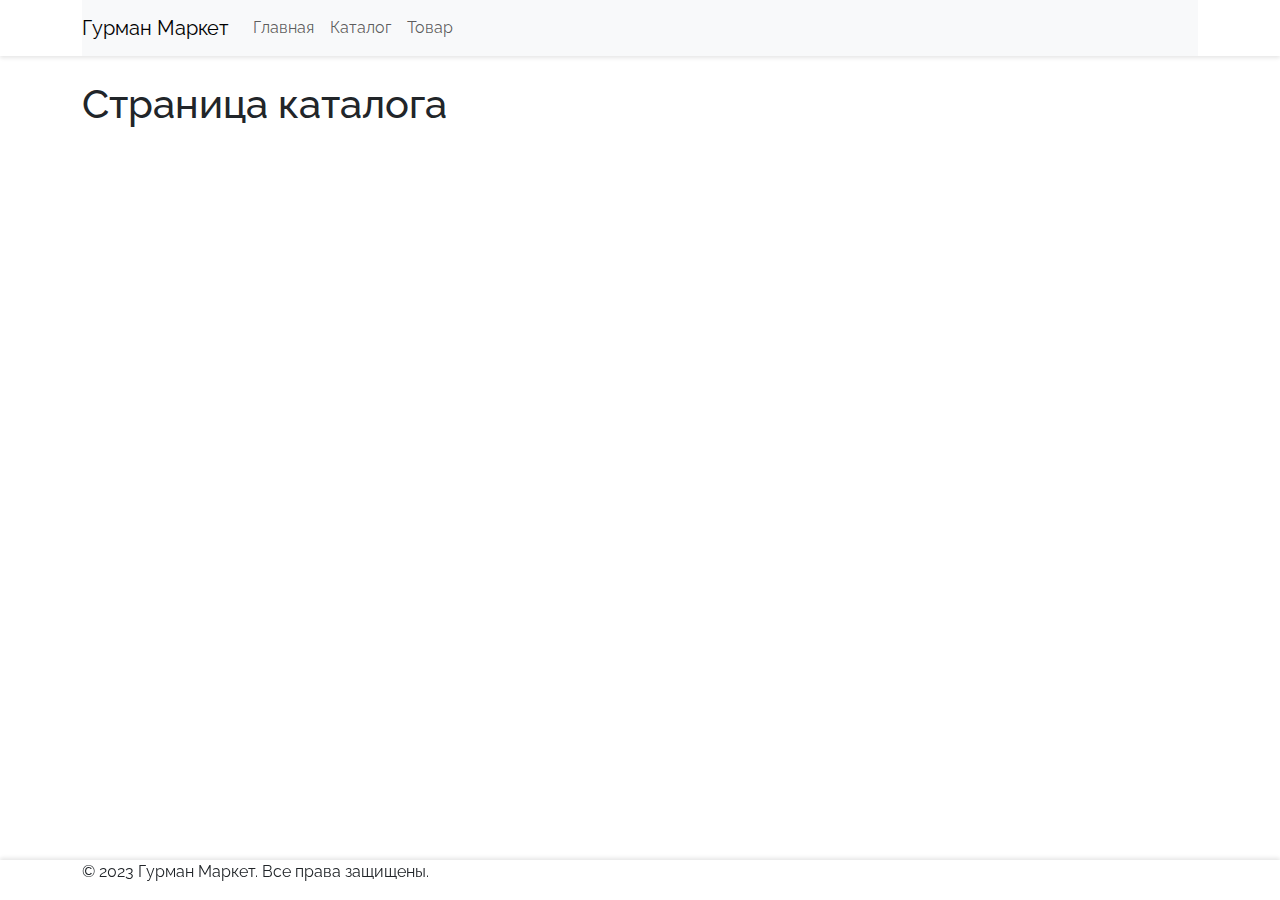
==== commit acfc1ad8: "v1" ====
--- a/catalog.html
+++ b/catalog.html
@@ -1,228 +1,67 @@
-<!DOCTYPE html>
-<html lang="ru">
-<head>
-    <meta charset="UTF-8" />
-    <meta name="viewport" content="width=device-width, initial-scale=1.0, maximum-scale=1.0" />
-    <title>Гурман Маркет</title>
-
-    <!-- FONTS -->
-    <link rel="preconnect" href="https://fonts.googleapis.com" />
-    <link rel="preconnect" href="https://fonts.gstatic.com" crossorigin />
-    <link href="https://fonts.googleapis.com/css2?family=Raleway:ital,wght@0,100..900;1,100..900&display=swap" rel="stylesheet" />
-    <link rel="stylesheet" href="assets/fonts/ChampagneLimousines/style.css" />
-
-    <!-- LIB -->
-    <link rel="stylesheet" href="css/bootstrap.min.css" />
-    <link rel="stylesheet" href="css/swiper-bundle.min.css" />
-
-    <!-- STYLES FOR SITE -->
-    <link rel="stylesheet" href="css/styles.css" />
-</head>
-<body>
-    <div class="wrapper">
-        <header class="header">
-            <nav class="navbar fixed-top navbar-expand-lg">
-                <div class="container">
-                    <!-- Верхняя строка -->
-                    <div class="nav__top-row jc-sb ai-c collapse navbar-collapse">
-                        <!-- Ссылки слева -->
-                        <div class="nav__top-row__left indent">
-                            <div class="location">
-                                <img src="content/location-01.svg" width="20" height="20">
-                                <span class="color-one">г. Екатеринбург</span>
-                            </div>
-                            <div class="contacts jc-sb">
-                                <a class="nav-link line-link" href="#">
-                                    <img src="content/Vector.svg" width="20" height="20">
-                                    <span class="color-one">+7 (922) 181 36 75</span>
-                                </a>
-                                <span class="color-two" href="#">(10:00–23:00)</span>
-                            </div>
-                        </div>
-                        <!-- Ссылки справа -->
-                        <div class="nav__top-row__right indent">
-                            <a class="nav-link color-one line-link" href="#">Оплата и доставка</a>
-                            <a class="nav-link color-one line-link" href="#">О компании</a>
-                            <a class="nav-link color-one line-link" href="#">Контакты</a>
-                            <a class="nav-link color-one line-link" href="#">Статьи</a>
-                        </div>
-                    </div>
-                    <!-- Нижняя строка -->
-                    <div class="nav__bottom-row jc-sb ai-c">
-                        <!-- mobile -->
-                        <div class="nav__bottom-row__left__mobile jc-sb indent d-lg-none">
-                            <!-- вызов моб. меню -->
-                            <button class="btn" 
-                                    type="button" 
-                                    data-bs-toggle="offcanvas" 
-                                    data-bs-target="#MobileMenu" 
-                                    aria-controls="MobileMenu">
-                                <span class="navbar-toggler-icon"></span>
-                            </button>
-                            <!-- Логотип в моб. меню -->
-                            <a href="#">
-                                <img src="content/Group 2085661302.svg" height="36">
-                            </a>
-                        </div>
-                        <!-- ← -->
-                        <div class="nav__bottom-row__left d-f collapse navbar-collapse">
-                            <a href="#">
-                                <img src="content/Group 2085661302.svg" class="nav__bottom__heigth">
-                            </a>
-                            <div class="indent">
-                                <!-- Каталог -->
-                                <div class="dropdown">
-                                    <button class="catalog nav__bottom__heigth dropdown-toggle" data-bs-toggle="dropdown" aria-expanded="false">
-                                        <img src="content/Group.svg" height="21" alt="Каталог">
-                                        Каталог
-                                    </button>
-                                    <ul class="dropdown-menu">
-                                        <li><a class="dropdown-item color-one line-link" href="#">Собственное<br>производство</a></li>
-                                        <li><a class="dropdown-item color-one line-link" href="#">Икра красная</a></li>
-                                        <li><a class="dropdown-item color-one line-link" href="#">Консервация и<br>деликатесы</a></li>
-                                        <li><a class="dropdown-item color-one line-link" href="#">Мясо, птица</a></li>
-                                        <li><a class="dropdown-item color-one line-link" href="#">Рыба</a></li>
-                                        <li><a class="dropdown-item color-one line-link" href="#">Морепродукты</a></li>
-                                    </ul>
-                                </div>
-                                <!-- Поиск -->
-                                <form class="desctop-serch jc-sb nav__bottom__heigth" id="MobileSerch">
-                                    <input tupe="text" placeholder="Найти товар">
-                                    <button class="icon-button">
-                                        <img src="content/search-01.svg" alt="search">
-                                    </button>
-                                </form>
-                            </div>
-                        </div>
-                        <!-- → -->
-                        <div class="nav__bottom-row__right indent">
-                            <!-- Вызов поиска моб. меню -->
-                            <button class="navbar-toggler icon-button" 
-                                    data-bs-toggle="collapse" 
-                                    data-bs-target="#MobileSerch" 
-                                    aria-controls="MobileSerch" 
-                                    aria-expanded="false" 
-                                    aria-label="Toggle navigation">
-                                <img src="content/search-blue.svg" alt="search">
-                            </button>
-                            <!-- Корзина и избранное -->
-                            <a href="#"><img src="content/cart-smile.svg" width="24" height="24"></a>
-                            <a href="#"><img src="content/favourite.svg" width="24" height="24"></a>
-                        </div>
-                    </div>
-                </div>
-            </nav>
-            <!-- Моб. меню -->
-            <div class="mobile-menu jc-sb offcanvas offcanvas-start" data-bs-scroll="true" data-bs-backdrop="false" tabindex="-1" id="MobileMenu" aria-labelledby="MobileMenu">
-                <div class="mobile-menu__top-row colomn mobile-menu__indent">
-                    <button type="button" class="btn-close" data-bs-dismiss="offcanvas" aria-label="Close"></button>
-                    <div class="mobile-menu__top-row__cataolg colomn mobile-menu__indent">
-                        <a class="nav-link line-link" data-bs-toggle="collapse" href="#collapseExample" role="button" aria-expanded="false" aria-controls="collapseExample">
-                            <span class="color-one">Каталог</span>
-                            <img src="content/direction-up.svg" alt="v">
-                        </a>
-                        <div class="collapse" id="collapseExample">
-                            <a class="nav-link line-link" href="#">Собственное производство</a>
-                            <a class="nav-link line-link" href="#">Икра красная</a>
-                            <a class="nav-link line-link" href="#">Консервация и деликатесы</a>
-                            <a class="nav-link line-link" href="#">Мясо, птица</a>
-                            <a class="nav-link line-link" href="#">Рыба</a>
-                            <a class="nav-link line-link" href="#">Морепродукты</a>
-                        </div>
-                    </div>
-                    <a href="#" class="nav-link color-one line-link">Оплата и доставка</a>
-                    <a href="#" class="nav-link color-one line-link">О компании</a>
-                    <a href="#" class="nav-link color-one line-link">Контакты</a>
-                    <a href="#" class="nav-link color-one line-link">Статьи</a>
-                </div>
-                <div class="mobile-menu__buttom-row colomn mobile-menu__indent">
-                    <div class="mobile-menu__buttom-row__location colomn">
-                        <span class="color-one">г. Екатеринбург</span>
-                        <span class="color-one">Ежедневно с 10:00 до 21:00</span>
-                    </div>
-                    <div class="mobile-menu__buttom-row__icons indent">
-                        <a href="#">
-                            <img src="content/Telegram.svg" width="18" height="16,5" alt="Telegram">
-                        </a>
-                        <a href="#">
-                            <img src="content/_Path_.svg" width="23" height="12" alt="Vk">
-                        </a>
-                    </div>
-                    <a href="#" style="text-decoration: none;">
-                        <div class="mobile-menu__buttom-row__contacts jc-c ai-c">
-                            <span>+7 (922) 181 36 75</span>
-                        </div>
-                    </a>
-                </div>
-            </div>
-        </header>
-
-        <main class="main">
-            <div class="container">Страница каталога</div>
-        </main>
-
-        <footer class="footer">
-            <div class="footer__menu">
-                <div class="container">
-                    <div class="footer__menu-mobile__col__logo jc-sb">
-                        <a href="#"><img src="content/Footer.svg" alt="logo" height="40px"></a>
-                        <div class="footer__menu-mobile__elements jc-sb">
-                            <span>г. Екатеринбург ул. Шефская д. 101</span>
-                            <a class="nav-link" href="#">+7 (922) 181 36 75</a>
-                            <a class="nav-link" href="#">+7 (922) 201 95 20</a>
-                        </div>
-                    </div>
-                    <div class="footer__menu-desctop jc-sb">
-                        <div class="footer__menu-desctop__col__logo colomn">
-                            <a href="#"><img src="content/Footer.svg" alt="logo" height="66px"></a>
-                            <span>Paspaботано в <a href="#">LOBUT DIGITAL</a></span>
-                        </div>
-                        <div class="footer__menu-desctop__col colomn">
-                            <span>Каталог</span>
-                            <div class="footer__menu-desctop__col__elements d-f colomn">
-                                <a class="nav-link" href="#">Охлажденная рыба</a>
-                                <a class="nav-link" href="#">Икра</a>
-                                <a class="nav-link" href="#">Морепродукты</a>
-                                <a class="nav-link" href="#">Рыба</a>
-                            </div>
-                        </div>
-                        <div class="footer__menu-desctop__col colomn">
-                            <span>Категории</span>
-                            <div class="footer__menu-desctop__col__elements d-f colomn">
-                                <a class="nav-link" href="#">Морепродукты</a>
-                                <a class="nav-link" href="#">Собственное производство</a>
-                                <a class="nav-link" href="#">Мясо, птица</a>
-                                <a class="nav-link" href="#">Консервация и деликатесы</a>
-                            </div>
-                        </div>
-                        <div class="footer__menu-desctop__col colomn">
-                            <span>Информация</span>
-                            <div class="footer__menu-desctop__col__elements d-f colomn">
-                                <a class="nav-link" href="#">Блог</a>
-                                <a class="nav-link" href="#">Вопросы и ответы</a>
-                                <a class="nav-link" href="#">Политика конфиденциальности</a>
-                                <a class="nav-link" href="#">Карта сайта</a>
-                            </div>
-                        </div>
-                        <div class="footer__menu-desctop__col__contacts colomn">
-                            <span>Контакты</span>
-                            <div class="footer__menu-desctop__col__elements d-f colomn">
-                                <span>г. Екатеринбург ул. Шефская д. 101</span>
-                                <a class="nav-link" href="#">+7 (922) 181 36 75</a>
-                                <a class="nav-link" href="#">+7 (922) 201 95 20</a>
-                            </div>
-                        </div>
-                    </div>
-                </div>
-            </div>
-        </footer>
-    </div>
-
-    <!-- LIB -->
-    <script src="js/bootstrap.bundle.min.js"></script>
-    <script src="js/swiper-bundle.min.js"></script>
-
-    <!-- SCRIPT FOR SITE -->
-    <script src="js/scripts.js"></script>
-</body>
+<!DOCTYPE html>
+<html lang="ru">
+<head>
+    <meta charset="UTF-8" />
+    <meta name="viewport" content="width=device-width, initial-scale=1.0, maximum-scale=1.0" />
+    <title>Гурман Маркет - Каталог</title>
+
+    <!-- FONTS -->
+    <link rel="preconnect" href="https://fonts.googleapis.com" />
+    <link rel="preconnect" href="https://fonts.gstatic.com" crossorigin />
+    <link href="https://fonts.googleapis.com/css2?family=Raleway:ital,wght@0,100..900;1,100..900&display=swap" rel="stylesheet" />
+    <link rel="stylesheet" href="assets/fonts/ChampagneLimousines/style.css" />
+
+    <!-- LIB -->
+    <link rel="stylesheet" href="css/bootstrap.min.css" />
+    <link rel="stylesheet" href="css/swiper-bundle.min.css" />
+
+    <!-- STYLES FOR SITE -->
+    <link rel="stylesheet" href="css/styles.css" />
+</head>
+<body>
+    <div class="wrapper">
+        <header class="header">
+            <div class="container">
+                <nav class="navbar navbar-expand-lg navbar-light bg-light">
+                    <a class="navbar-brand" href="#">Гурман Маркет</a>
+                    <button class="navbar-toggler" type="button" data-bs-toggle="collapse" data-bs-target="#navbarNav" aria-controls="navbarNav" aria-expanded="false" aria-label="Toggle navigation">
+                        <span class="navbar-toggler-icon"></span>
+                    </button>
+                    <div class="collapse navbar-collapse" id="navbarNav">
+                        <ul class="navbar-nav">
+                            <li class="nav-item">
+                                <a class="nav-link" href="index.html">Главная</a>
+                            </li>
+                            <li class="nav-item">
+                                <a class="nav-link" href="catalog.html">Каталог</a>
+                            </li>
+                            <li class="nav-item">
+                                <a class="nav-link" href="product.html">Товар</a>
+                            </li>
+                        </ul>
+                    </div>
+                </nav>
+            </div>
+        </header>
+
+        <main class="main">
+            <div class="container">
+                <h1>Страница каталога</h1>
+            </div>
+        </main>
+
+        <footer class="footer">
+            <div class="container">
+                <p>&copy; 2023 Гурман Маркет. Все права защищены.</p>
+            </div>
+        </footer>
+    </div>
+
+    <!-- LIB -->
+    <script src="js/bootstrap.bundle.min.js"></script>
+    <script src="js/swiper-bundle.min.js"></script>
+
+    <!-- SCRIPT FOR SITE -->
+    <script src="js/scripts.js"></script>
+</body>
 </html>--- a/css/styles.css
+++ b/css/styles.css
@@ -1,336 +1,192 @@
-/* 
-=== fonts === 
-font-family: "Raleway", sans-serif;
-font-family: "Champagne & Limousines", sans-serif;
-*/
-
-:root {
-    /* fonts */
-    --bs-body-font-family: "Raleway", sans-serif;
-    /* colors */
-    --praimari-color-one: #3D518C;
-    --praimari-color-two: #BDAA8A;
-    --hover-color-one: #334681;
-    --text-and-details-one: #393E51;
-    --text-and-details-two: #5F6371;
-    /* shape */
-    --radius: 10px
-}
-
-.d-f, .jc-sb, .jc-c, .jc-fs, .colomn, .indent {
-    display: flex;
-}
-
-.jc-sb {
-    justify-content: space-between;
-}
-
-.jc-c {
-    justify-content: center;
-}
-
-.jc-fs {
-    justify-content: flex-start;
-}
-
-.ai-c {
-    align-items: center;
-}
-
-.colomn {
-    flex-direction: column;
-}
-
-.color-one {
-    color: var(--text-and-details-one) !important;
-}
-
-.color-two {
-    color: var(--praimari-color-two) !important;
-}
-
-.indent {
-    gap: 24px;
-}
-
-.line-link:hover {      
-    text-decoration: underline !important;
-    text-decoration-color: var(--praimari-color-one) !important;
-}
-
-.icon-button {
-    background-color: transparent;
-    padding: 0;
-}
-
-button, 
-input {
-    border: none !important;
-}
-
-input {
-    outline: 0;
-    outline-offset: 0;
-}
-
-/* HEADER */
-
-nav {
-    background-color: white;
-}
-
-.navbar>.container {
-    align-items: stretch;
-    flex-direction: column;
-}
-
-/* • */
-/* top row */
-
-.nav__top-row {}
-
-/* ← */
-/* top row left */
-
-.nav__top-row__left {}
-
-.location {}
-
-.contacts{
-    gap: 8px;
-}
-
-/* → */
-/* top row right */
-
-.nav__top-row__right {}
-
-/* • */
-/* bottom row */
-
-.nav__bottom-row {
-    padding: 24px 0 16px 0;
-}
-
-.nav__bottom__heigth {
-    height: 48px;
-}
-
-/* ← */
-/* bottom row left */
-
-/* моб. меню */
-
-.nav__bottom-row__left__mobile {}
-
-.btn {
-    padding: 0;
-}
-
-.btn, .btn:active {
-    border: none;
-}
-
-/* desctop */
-
-.nav__bottom-row__left {
-    gap: 32px;
-}
-
-/* каталог */
-
-.catalog {
-    border-radius: var(--radius);
-    width: 175px;
-    background-color: var(--praimari-color-one);
-    color: white;
-}
-
-.catalog:hover {
-    background-color: var(--hover-color-one);
-}
-
-.dropdown-toggle::after {
-    content: none;
-}
-
-.dropdown-menu {
-    border-radius: var(--radius);
-    width: 175px;
-}
-
-.dropdown-item:hover {
-    color: var(--text-and-details-one);
-    background-color: white;
-}
-
-/* поиск */
-
-.desctop-serch {
-    width: 500px;
-    padding: 0 16px 0 16px;
-    border: 1px solid var(--praimari-color-two);
-    border-radius: var(--radius);
-}
-
-.desctop-serch input {
-    color: var(--praimari-color-two);
-    width: 430px;
-}
-
-.desctop-serch input::placeholder {
-    color: var(--praimari-color-two);
-}
-
-/* → */
-/* bottom row right */
-
-.nav__bottom-row__right {}
-
-.navbar-toggler:focus {
-    box-shadow: none;
-}
-
-/* HEADER_MOBILE */
-
-.mobile-menu {
-    padding: 12px 20px 12px 20px;
-    width: auto !important;
-    
-}
-
-.mobile-menu__indent {
-    gap: 20px;
-}
-
-.mobile-menu__top-row {}
-
-.mobile-menu__top-row button {
-    padding: 0;
-}
-
-.mobile-menu__top-row button:focus {
-    box-shadow: none;
-}
-
-.mobile-menu__top-row__cataolg {}
-
-.mobile-menu__top-row__cataolg>.collapse a {
-    padding-bottom: 12px;
-    color: var(--text-and-details-two) !important;
-}
-
-.mobile-menu__buttom-row {}
-
-.mobile-menu__buttom-row__location {
-    gap: 4px;
-}
-
-.mobile-menu__buttom-row__icons {}
-
-.mobile-menu__buttom-row__contacts {
-    width: 240px;
-    height: 38px;
-    background-color: var(--praimari-color-two);
-    border-radius: var(--radius);
-    color: white;
-}
-
-.mobile-menu__buttom-row__contacts:hover {
-    text-decoration: underline;
-    text-decoration-color: white;
-}
-
-/* FOOTER */
-
-.footer__menu {
-    position: absolute;
-    bottom: 0;
-    width: 100vw;
-    padding: 40px 0 40px 0;
-    background-color: var(--praimari-color-one);
-    color: white;
-}
-
-.footer__menu>.container {
-    display: flex;
-    justify-content: space-between;
-    flex-direction: column;
-    gap: 40px;
-}
-
-.footer__menu-mobile__col__logo {}
-
-.footer__menu-mobile__col__logo, .footer__menu-mobile__elements {
-    gap: 16px;
-}
-
-.footer__menu-mobile__elements {}
-
-.footer__menu-desctop__col__logo {
-    gap: 46px;
-}
-
-.footer__menu-desctop__col__logo a{
-    color: white;
-}
-
-.footer__menu-desctop__col, .footer__menu-desctop__col__contacts {
-    gap: 20px;
-}
-
-.footer__menu-desctop__col__contacts {}
-
-.footer__menu-desctop__col span {
-    font-size: 16px;
-    font-weight: 500;
-}
-
-.footer__menu-desctop__col__elements {}
-
-.footer__menu-desctop__col__elements a {
-    font-size: 14px;
-}
-
-.footer__menu-desctop__col__elements a:hover {
-    text-decoration: underline;
-    text-decoration-color: white;
-}
-
-@media (min-width: 992px) {
-    .footer__menu-mobile__col__logo {
-        display: none;
-    }
-}
-
-@media (max-width: 992px) {
-    .footer__menu-desctop__col__logo, .footer__menu-desctop__col__contacts {
-        display: none;
-    }
-}
-
-@media (max-width: 680px) {
-    .footer__menu-desctop {
-        flex-direction: column;
-    }
-    .footer__menu-mobile__elements {
-        display: none;
-    }
-    .container, 
-    .footer__menu-mobile__col__logo, 
-    .footer__menu-desctop, 
-    .footer__menu-desctop__col, 
-    .footer__menu-desctop__col__elements,
-    .footer__menu-desctop__col__contacts {
-        align-items: center;
-    }
-
-    .footer__menu-desctop {
-        gap: 20px;
-    }
-
-    .footer__menu-desctop__col__contacts {
-        display: flex;
-        flex-direction: column;
-    }
-}
+/* 
+=== fonts === 
+font-family: "Raleway", sans-serif;
+font-family: "Champagne & Limousines", sans-serif;
+*/
+
+:root {
+    --bs-body-font-family: "Raleway", sans-serif;
+}
+
+.header {
+    position: fixed;
+    top: 0;
+    width: 100%;
+    z-index: 1000;
+    background-color: #fff;
+    box-shadow: 0 2px 4px rgba(0, 0, 0, 0.1);
+}
+
+.footer {
+    position: fixed;
+    bottom: 0;
+    width: 100%;
+    z-index: 1000;
+    background-color: #fff;
+    box-shadow: 0 -2px 4px rgba(0, 0, 0, 0.1);
+}
+
+.main {
+    padding-top: 80px;
+    padding-bottom: 80px;
+}
+
+/* Слайдер */
+.hero-slider {
+    margin-bottom: 40px;
+}
+
+.swiper {
+    width: 100%;
+    height: 400px;
+}
+
+.swiper-slide img {
+    width: 100%;
+    height: 100%;
+    object-fit: cover;
+}
+
+/* Бегущая строка */
+.marquee {
+    overflow: hidden;
+    white-space: nowrap;
+    background-color: #f8f9fa;
+    padding: 10px 0;
+    margin-bottom: 40px;
+}
+
+.marquee-content {
+    display: inline-block;
+    padding-left: 100%;
+    animation: marquee 15s linear infinite;
+}
+
+@keyframes marquee {
+    0% {
+        transform: translateX(100%);
+    }
+    100% {
+        transform: translateX(-100%);
+    }
+}
+
+/* Популярные категории */
+.popular-categories {
+    margin-bottom: 40px;
+}
+
+.category-card {
+    text-align: center;
+    margin-bottom: 20px;
+}
+
+.category-card img {
+    border-radius: 10px;
+    margin-bottom: 10px;
+}
+
+/* Новинки */
+.new-arrivals {
+    margin-bottom: 40px;
+}
+
+.new-arrivals-swiper {
+    height: 300px;
+}
+
+.new-arrivals-swiper .swiper-slide img {
+    width: 100%;
+    height: 100%;
+    object-fit: cover;
+}
+
+/* О нас */
+.about-us {
+    margin-bottom: 40px;
+}
+
+/* Популярные товары */
+.popular-products {
+    margin-bottom: 40px;
+}
+
+.popular-products-swiper {
+    height: 300px;
+}
+
+.popular-products-swiper .swiper-slide img {
+    width: 100%;
+    height: 100%;
+    object-fit: cover;
+}
+
+/* Интересное */
+.interesting {
+    margin-bottom: 40px;
+}
+
+.grid-container {
+    display: grid;
+    grid-template-columns: repeat(3, 1fr);
+    gap: 20px;
+}
+
+.grid-item img {
+    width: 100%;
+    height: 100%;
+    object-fit: cover;
+    border-radius: 10px;
+}
+
+/* Рецепты */
+.recipes {
+    margin-bottom: 40px;
+}
+
+.recipes-swiper {
+    height: 300px;
+}
+
+.recipes-swiper .swiper-slide img {
+    width: 100%;
+    height: 100%;
+    object-fit: cover;
+}
+
+/* FAQ */
+.faq {
+    margin-bottom: 40px;
+}
+
+/* Контакты */
+.contacts {
+    margin-bottom: 40px;
+}
+
+/* Лайфхак для изображений */
+.img-box {
+    position: relative;
+    max-width: 100%;
+    overflow: hidden;
+    padding-top: 100%;
+}
+
+.img {
+    position: absolute;
+    top: 0;
+    left: 0;
+    width: 100%;
+    height: 100%;
+    object-fit: cover;
+}
+
+/* Остались вопросы? */
+.questions {
+    margin-bottom: 40px;
+    text-align: center;
+}
+
+.questions .btn {
+    margin-top: 20px;
+}